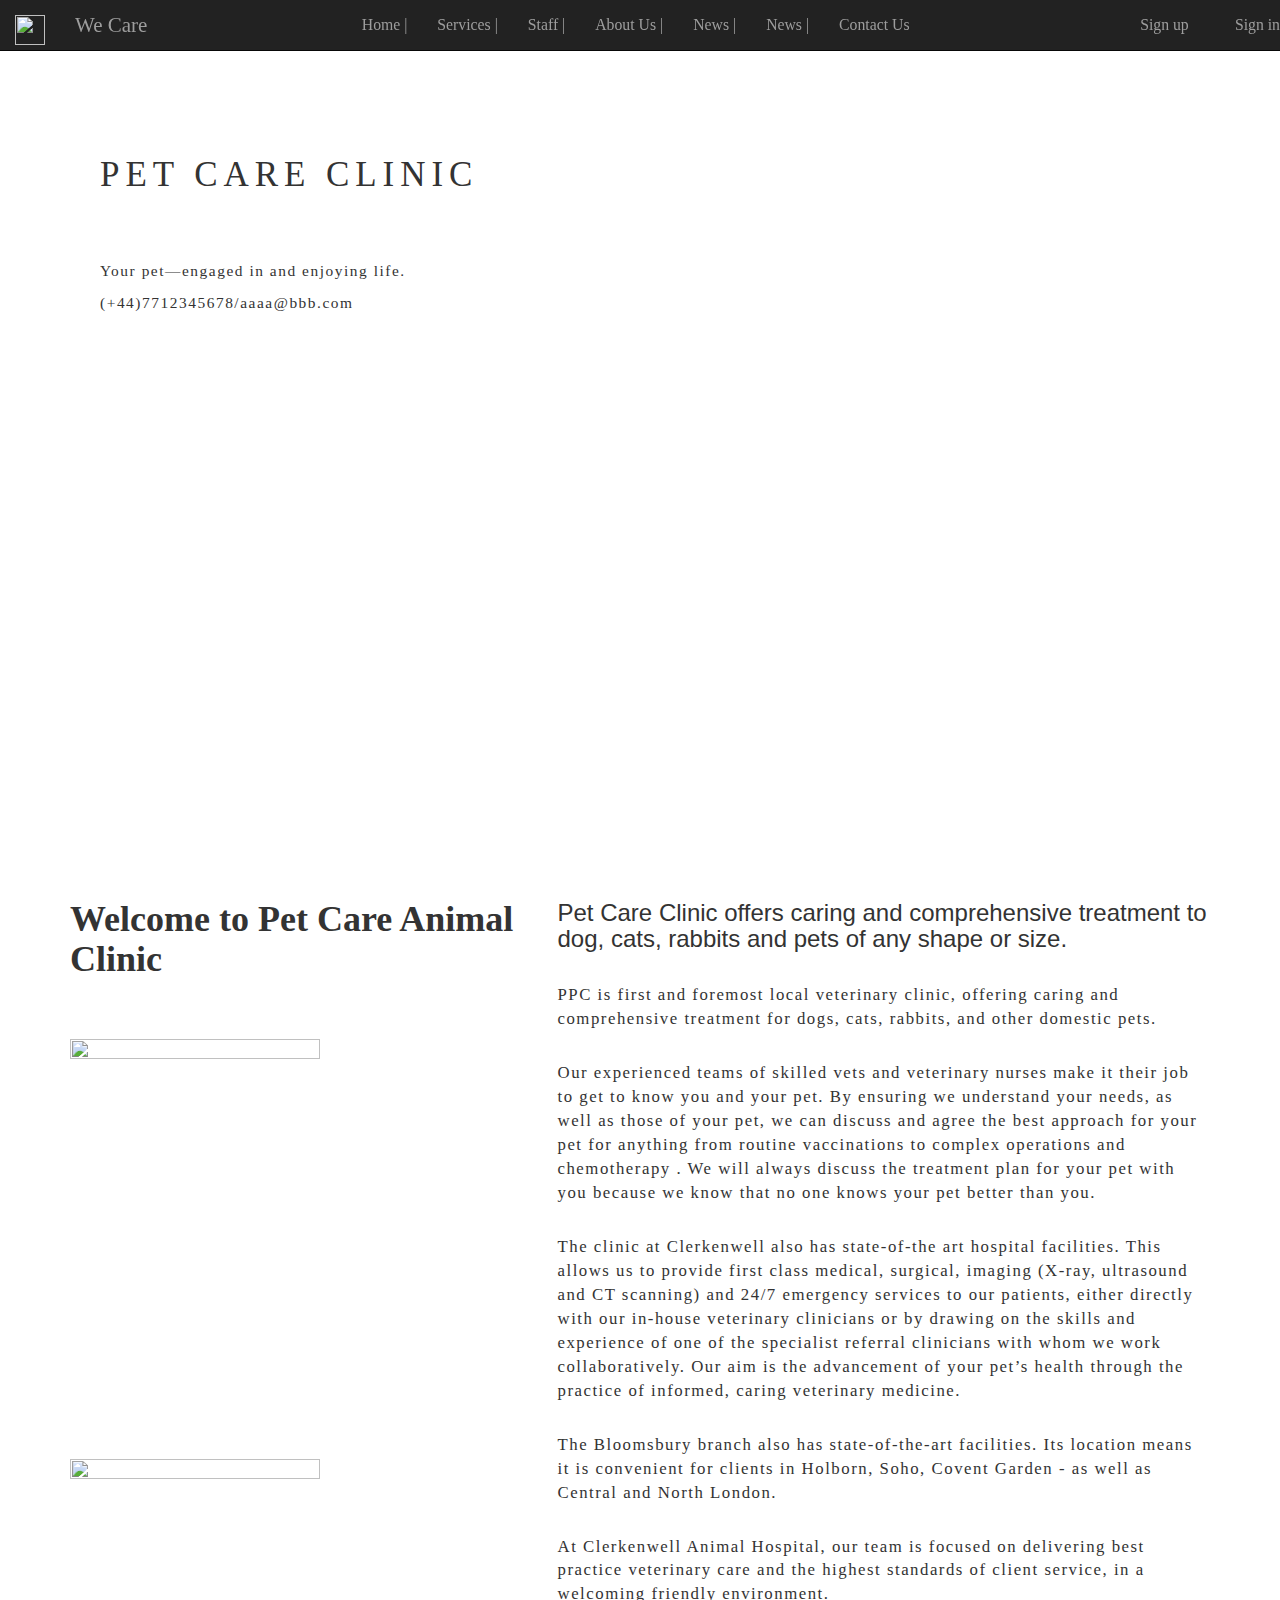
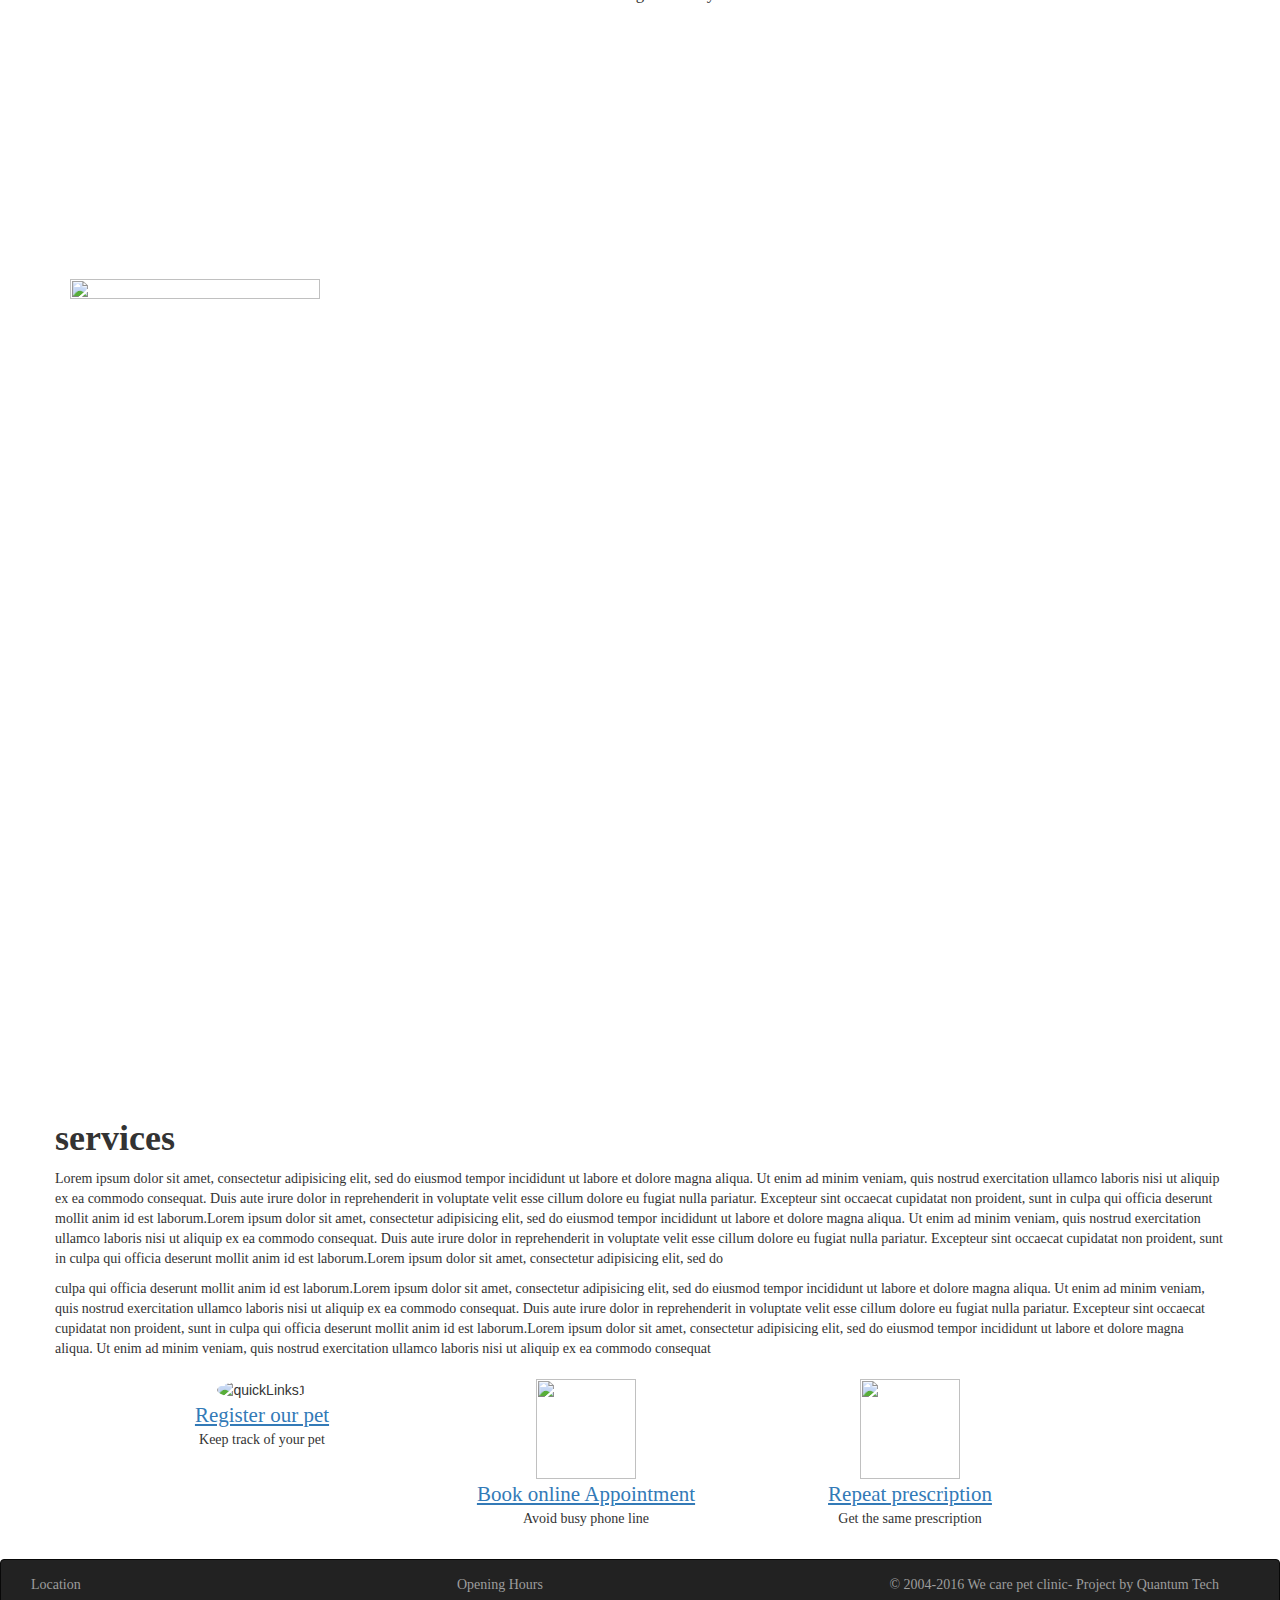
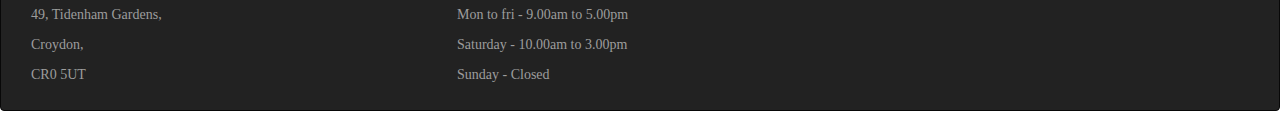
==== index.html @ 5db46f12 "index page styles" ====
<!DOCTYPE html>
  <html lang="en">
    <head>
      <meta charset="utf-8">
      <meta http-equiv="X-UA-Compatible" content="IE=edge">
      <meta name="viewport" content="width=device-width, initial-scale=1">
      <title>We Care-Pet Clinc</title>

      <!-- Bootstrap -->
      <link href="css/bootstrap/bootstrap.min.css" rel="stylesheet">

      <!-- Main style-->
      <link rel="stylesheet" type="text/css" href="css/styleMain.css"/>
      <!-- Link for media query-->
      <link rel="stylesheet" type="text/css" href="css/mediaQuery.css"/>
      <!-- Link for parallax style-->
      <link rel="stylesheet" type="text/css" href="css/parallax.css">

      <!-- HTML5 shim and Respond.js for IE8 support of HTML5 elements and media queries -->
      <!-- WARNING: Respond.js doesn't work if you view the page via file:// -->
      <!--[if lt IE 9]>
        <script src="https://oss.maxcdn.com/html5shiv/3.7.3/html5shiv.min.js"></script>
        <script src="https://oss.maxcdn.com/respond/1.4.2/respond.min.js"></script>
      <![endif]-->

    </head>

  <body>

    <!--Navbar-->
    <header class="navbar navbar-inverse navbar-fixed-top" id="main-navbar">

        <div class="navbar-header">
            <button type="button" class="navbar-toggle" data-toggle="collapse" data-target="#navbar-collapse">
                <span class="icon-bar"></span>
                <span class="icon-bar"></span>
                <span class="icon-bar"></span>
                <span class="icon-bar"></span>
            </button>

        <a class="navbar-brand" href="#">
        <img src="logo.png" width="30" height="30" class="d-inline-block align-top" alt="">
        </a><!--logo-->

            <a href="" class="navbar-brand">We Care</a>
        </div><!--Navbar Header-->

        <div class="collapse navbar-collapse" id="navbar-collapse" style="font-size: 0.75em">
        <ul class="nav navbar-nav" role="navigation">

            <li><a href=index.html>Home   |</a>
            <li><a href=services.html>Services   |</a>
            <li><a href=Team.html>Staff   |</a>
            <li><a href=AboutUs.html>About Us   |</a>
            <li><a href=news.html>News   |</a>
            <li><a href=tour.html>News   |</a>
            <li><a href=ContactUs.html>Contact Us</a>


        </ul>

        <ul class="nav navbar-nav navbar-right">
        <li><a href="#"><span class="glyphicon glyphicon-user"></span> Sign up</a></li>
        <li><a href="#signinPopup" data-target="#signinPopup" data-toggle="modal">
            <span class="glyphicon glyphicon-log-in"></span> Sign in</a>
        </li>
        </ul>
        </div>
      </header><!--End navbar-->

    <div class="row">
        <div class="span12">
        <div class="col-md-12">
        <div id="home_image" class="bg-image img-responsive" data-stellar-background-ratio="0.5">
          <div class="homePageTitleBox">
          <p class="homePageTitle">PET CARE CLINIC</p>
        </div>
        <div class="homePageDiscriptionBox">
          <p class="homePageDiscription">Your pet—engaged in and enjoying life.</p>
          <p class="homePageDiscription">(+44)7712345678/aaaa@bbb.com</p><br/>
        </div>

        </div>
  </div>
</div>
</div>


        <div class="row-fluid">
        <div class="span12">
        <div class="main"><!--Home page description-->


            <div class="container homeContent">
              <div class="row ">
              <div class="col-xs-12 col-md-5" id="" ><!--Services page image and booking details-->
                <h1 style="padding-top:30px">Welcome to Pet Care Animal Clinic</h1>
                <div class="homeAnimal">
                  <img  src="img/homeImgDog.jpg" class="img-responsive"  alt="" width="250px" height="350px"/>
                </br>
                </div>
                <div class="homeAnimal">
                  <img src="img/homeImgCat.jpg" class="img-responsive"  alt="" width="250px" height="350px"/>
                  </br>
                </div>
                <div class="homeAnimal">
                  <img src="img/homePageRabbit.jpg" class="img-responsive"  alt="" width="250px" height="350px"/>
                  </br>
                </div>
              </div>



              <div class="col-xs-12 col-md-7">
              <h3 style="padding-top:30px">Pet Care Clinic offers caring and comprehensive treatment to dog, cats, rabbits and pets of any shape or size.</h3></br>
              <p style="letter-spacing: .09em; font-size: 1.2em;">PPC is first and foremost local veterinary clinic, offering caring and comprehensive treatment for dogs, cats, rabbits, and other domestic pets. </p>
                </br>
                <p style="letter-spacing: .09em; font-size: 1.2em;">Our experienced teams of skilled vets and veterinary nurses make it their job to get to know you and your pet. By ensuring we understand your needs, as well as those of your pet, we can discuss and agree the best approach for your pet for anything from routine vaccinations to complex operations and chemotherapy . We will always discuss the treatment plan for your pet with you because we know that no one knows your pet better than you.</p>
                </br>
                <p style="letter-spacing: .09em; font-size: 1.2em;">The clinic at Clerkenwell also has state-of-the art hospital facilities. This allows us to provide first class medical, surgical, imaging (X-ray, ultrasound and CT scanning) and 24/7 emergency services to our patients, either directly with our in-house veterinary clinicians or by drawing on the skills and experience of one of the specialist referral clinicians with whom we work collaboratively. Our aim is the advancement of your pet’s health through the practice of informed, caring veterinary medicine.</p>
                </br>
                <p style="letter-spacing: .09em; font-size: 1.2em;">The Bloomsbury branch also has state-of-the-art facilities. Its location means it is convenient for clients in Holborn, Soho, Covent Garden - as well as Central and North London.</p>
              </br>
                <p style="letter-spacing: .09em; font-size: 1.2em;">At Clerkenwell Animal Hospital, our team is focused on delivering best practice veterinary care and the highest standards of client service, in a welcoming friendly environment.</p>
            </div>
          </div>
          </div>

            <div id="home_image1" class="bg-image img-responsive" data-stellar-background-ratio="0.5">

            </div>
            <div class="container homeContent">
              <div class="row ">

                <h1>services</h1>
                <p>
                    Lorem ipsum dolor sit amet, consectetur adipisicing elit, sed do eiusmod tempor incididunt ut labore et dolore magna aliqua. Ut enim ad minim veniam, quis nostrud exercitation ullamco laboris nisi ut aliquip ex ea commodo consequat. Duis aute irure dolor in reprehenderit in voluptate velit esse cillum dolore eu fugiat nulla pariatur. Excepteur sint occaecat cupidatat non proident, sunt in culpa qui officia deserunt mollit anim id est laborum.Lorem ipsum dolor sit amet, consectetur adipisicing elit, sed do eiusmod tempor incididunt ut labore et dolore magna aliqua. Ut enim ad minim veniam, quis nostrud exercitation ullamco laboris nisi ut aliquip ex ea commodo consequat. Duis aute irure dolor in reprehenderit in voluptate velit esse cillum dolore eu fugiat nulla pariatur. Excepteur sint occaecat cupidatat non proident, sunt in culpa qui officia deserunt mollit anim id est laborum.Lorem ipsum dolor sit amet, consectetur adipisicing elit, sed do
                </p>
                <p>
                    culpa qui officia deserunt mollit anim id est laborum.Lorem ipsum dolor sit amet, consectetur adipisicing elit, sed do eiusmod tempor incididunt ut labore et dolore magna aliqua. Ut enim ad minim veniam, quis nostrud exercitation ullamco laboris nisi ut aliquip ex ea commodo consequat. Duis aute irure dolor in reprehenderit in voluptate velit esse cillum dolore eu fugiat nulla pariatur. Excepteur sint occaecat cupidatat non proident, sunt in culpa qui officia deserunt mollit anim id est laborum.Lorem ipsum dolor sit amet, consectetur adipisicing elit, sed do eiusmod tempor incididunt ut labore et dolore magna aliqua. Ut enim ad minim veniam, quis nostrud exercitation ullamco laboris nisi ut aliquip ex ea commodo consequat
                </p>

                <!--Quick links-->
                <div class="clear-fix" style="margin-bottom:20px;"></div>
                <div class="row quickLinks">
                    <div class="col-lg-4" id="quickLinks" >
                        <img src="img/ql1.jpg" alt="quickLinks1" align="middle" class="img-circle" style="width:100px;height:100px; text-align:center"><br />
                        <a href="#registerPopup" data-target="#registerPopup" data-toggle="modal" >Register our pet</a>
                        <p>Keep track of your pet</p>
                    </div>

                    <div class="col-lg-4" id="quickLinks">
                        <img src="img/q12.jpg" alt="" align="middle" style="width:100px;height:100px;"><br />
                        <a href="#bookonlinePopup" data-target="#bookonlinePopup" data-toggle="modal">Book online Appointment</a>
                        <p>Avoid busy phone line</p>
                    </div>

                    <div class="col-lg-3" id="quickLinks">
                        <img src="img/ql3.jpg" alt="" align="middle" style="width:100px;height:100px;"><br />
                        <a href="repeatPrescriptionPopup" data-target="#repeatPrescriptionPopup" data-toggle="modal">Repeat prescription</a>
                        <p>Get the same prescription</p>
                    </div>
                </div><!--End of Quick links-->
              </div>
            </div><!--End of Container-->
          </div><!--End of home page content-->
        </div>
        </div>

        <!--Footer-->
        <div class="navbar navbar-inverse navbar-bottom" id="footer-navbar">

            <div class="col-lg-4 col-s-4 col-xs-12">
            <div class="navbar-text pull-left" >
                <p> Location</p>
                <p> 49, Tidenham Gardens,</p>
                <p> Croydon,</p>
                <p> CR0 5UT</p>
            </div>
            </div>

            <div class="col-lg-4 col-s-4 col-xs-12">
            <div class= "navbar-text pull-left" >
                <p> Opening Hours</p>
                <p> Mon to fri - 9.00am to 5.00pm</p>
                <p> Saturday - 10.00am to 3.00pm</p>
                <p> Sunday - Closed</p>
            </div>
            </div>

            <div class="col-lg-4 col-s-4 col-xs-12">
            <div class="navbar-text pull-right" >
                <a href="#"><i class="fa fa-facebook-square fa-2x" aria-hidden="true"></i></a>
                <a href="#"><i class="fa fa-twitter-square fa-2x" aria-hidden="true"></i></a>
                <a href="#"><i class="fa fa-google-plus-square fa-2x" aria-hidden="true"></i></a>
            </div>

            <div class="navbar-text pull-right" >
                <p> © 2004-2016 We care pet clinic- Project by Quantum Tech</p>
            </div>

            </div>
        </div><!--End of footer-->

        <!--Sign in-->
    <form id="signinForm" class="signinForm" name="signinForm" role="form">
     <div class="modal fade signinPopup" id="signinPopup"  role="dialog" aria-labelledby="mySmallModalLabel" aria-hidden="true">
        <div class="modal-dialog modal-md">
            <div class="modal-content">
                <div class="modal-header">
                    <button type="button" class="close" data-dismiss="modal" aria-hidden="true">×</button>
                    <h3 class="modal-title" id="myModalLabel" style="font-weight:bold">Sign in</h3>
                </div>
            <div class="modal-body">

            <div class="form-group row">
                <label for="inputEmail3" class="col-sm-4 col-form-label">Email:</label>
                <div class="col-sm-8">
                    <input type="email" name="email" class="form-control" id="inputEmail3" placeholder="Email">
                </div>
            </div>

            <div class="form-group row">
                <label for="inputPassword3" class="col-sm-4 col-form-label">Password:</label>
                <div class="col-sm-8">
                <input type="password" class="form-control" id="password" name="password" placeholder="Password">
                </div>
            </div>

            <div class="form-group row" align="right" style="padding:10px">
                <input type="submit" class="btn btn-default" value="Sign in" id="submit"/>
            </div>

        </div>
    </div>
    </div><!--End of Sign in-->
    </div>
    </form>


    <!--Quick links Register popup--http://bootsnipp.com/snippets/VElzQ-->
    <form id="registerForm" class="registerForm" name="registerForm" role="form">
     <div class="modal fade registerPopup" id="registerPopup"  role="dialog" aria-labelledby="myLargeModalLabel" aria-hidden="true">
        <div class="modal-dialog modal-lg">
            <div class="modal-content">
                <div class="modal-header">
                    <button type="button" class="close" data-dismiss="modal" aria-hidden="true">×</button>
                    <h3 class="modal-title" id="myModalLabel" style="font-weight:bold">Register With Us</h3>
                </div>
            <div class="modal-body">

             <div class="form-group row">
                <label for="usr" class="col-sm-3 col-form-label">First Name: </label>
                <div class="col-sm-6">
                    <input type="text" class="form-control" id="fName" name="fName">
                </div>
            </div>

            <div class="form-group row">
                <label for="usr" class="col-sm-3 col-form-label">Last Name: </label>
                <div class="col-sm-6">
                    <input type="text" class="form-control" id="lName" name="lName">
                </div>
            </div>

           <div class="form-group row">
                <label for="usr" class="col-sm-3 col-form-label">Telephone number: </label>
                <div class="col-sm-4">
                    <input type="text" class="form-control" id="phone" name="phone">
                </div>
            </div>

            <div class="form-group row">
               <label for="comment" class="col-sm-3 col-form-label">Your Pet Is:</label>
                <div class="col-sm-4">
                <select class="form-control" id="state" name="state">
                    <option value=" " >Select type of your pet</option>
                    <option>Dog</option>
                    <option>Cat</option>
                    <option>Rabbit</option>
                </select>
               </div>
           </div>

             <div class="form-group row">
                <label for="usr" class="col-sm-3 col-form-label">Your Pet's Name: </label>
                <div class="col-sm-8">
                    <input type="text" class="form-control" id="pName" name="pName">
                </div>
            </div>

            <div class="form-group row">
                <label for="usr" class="col-sm-3 col-form-label">Breed: </label>
                <div class="col-sm-8">
                    <input type="text" class="form-control" id="breed" name="breed">
                </div>
            </div>

            <div class="form-group row">
                <label for="inputEmail3" class="col-sm-3 col-form-label">Email:</label>
                <div class="col-sm-6">
                    <input type="email" name="email" class="form-control" id="inputEmail3" placeholder="Email">
                </div>
            </div>

            <div class="form-group row">
                <label for="inputPassword3" class="col-sm-3 col-form-label">Password</label>
                <div class="col-sm-6">
                <input type="password" class="form-control" id="password" name="password" placeholder="Password">
                </div>
            </div>

            <div class="form-group row">
                <label for="inputPassword3" class="col-sm-3 col-form-label">Confirm Password</label>
                <div class="col-sm-6">
                <input type="password" class="form-control" id="confirmPassword" name="confirmPassword" placeholder="Confirm password">
                </div>
            </div>

            <div class="form-group row" align="right" style="padding:10px">

                <input type="submit" class="btn btn-default" value="Register" id="submit"/>
                <input type="Reset" class="btn btn-default" value="Clear" id="clear"/>
            </div>

        </div>
    </div>
    </div><!--End of Quick links Register popup-->
    </div>
    </form>

    <!--Quick links Bookonline popup-->
    <form id="bookForm" class="bookForm" name="bookForm" role="form">
     <div class="modal fade" id="bookonlinePopup"  role="dialog" aria-labelledby="myLargeModalLabel" aria-hidden="true">
        <div class="modal-dialog modal-lg">
            <div class="modal-content">
                <div class="modal-header">
                    <button type="button" class="close" data-dismiss="modal" aria-hidden="true">×</button>
                    <h3 class="modal-title" id="myModalLabel" style="font-weight:bold">Book an Appointment</h3>
                </div>
            <div class="modal-body">

             <div class="form-group row">
                <label for="usr" class="col-sm-3 col-form-label">First Name: </label>
                <div class="col-sm-6">
                    <input type="text" class="form-control" id="fName" name="fName">
                </div>
            </div>

            <div class="form-group row">
                <label for="usr" class="col-sm-3 col-form-label">Last Name: </label>
                <div class="col-sm-6">
                    <input type="text" class="form-control" id="lName" name="lName">
                </div>
            </div>

           <div class="form-group row">
                <label for="usr" class="col-sm-3 col-form-label">Telephone number: </label>
                <div class="col-sm-4">
                    <input type="text" class="form-control" id="phone" name="phone">
                </div>
            </div>

            <div class="form-group row">
               <label for="comment" class="col-sm-3 col-form-label">Your Pet Is:</label>
                <div class="col-sm-4">
                <select class="form-control" id="pType" name="pType">
                    <option value=" " >Select type of your pet</option>
                    <option>Dog</option>
                    <option>Cat</option>
                    <option>Rabbit</option>
                </select>
               </div>
           </div>

             <div class="form-group row">
                <label for="usr" class="col-sm-3 col-form-label">Your Pet's Name: </label>
                <div class="col-sm-8">
                    <input type="text" class="form-control" id="pName" name="pName">
                </div>
            </div>

            <div class="form-group row">
                <label for="usr" class="col-sm-3 col-form-label">Breed: </label>
                <div class="col-sm-8">
                    <input type="text" class="form-control" id="breed" name="breed">
                </div>
            </div>

            <div class="form-group row">
                <label for="inputEmail3" class="col-sm-3 col-form-label">Email:</label>
                <div class="col-sm-6">
                    <input type="email" class="form-control" id="email" name="email" placeholder="Email">
                </div>
            </div>

             <div class="form-group row">
                <label class="col-xs-3">Date:</label>
                <div class="col-xs-5 date">
                    <div class="input-group input-append date" id="datePicker">
                        <input type="date" class="form-control" name="aDate" />
                        <span class="input-group-addon add-on"><span class="glyphicon glyphicon-calendar"></span></span>
                    </div>
                </div>
            </div>

           <div class="form-group row">
                <label for="usr" class="col-sm-3 col-form-label">Preferred appointment time: </label>
                <div class="col-sm-4">
                    <input type="text" class="form-control" id="aTime" name="aTime">
                </div>
            </div>

            <div class="form-group row">
                <label for="usr" class="col-sm-3 col-form-label">Is there a particular veterinary surgeon you would prefer to see?: </label>
                <div class="col-sm-8">
                    <input type="text" class="form-control" id="vName" name="vName">
                </div>
            </div>

            <div class="form-group row">
                <label for="comment" class="col-sm-3 col-form-label">Details:</label>
                <div class="col-sm-6">
                <textarea class="form-control" rows="5" id="comment" name="comment"></textarea>
                </div>
            </div>

            <div class="form-group row" align="right" style="padding:10px">

                <input type="Submit" class="btn btn-default" value="Submit" id="submit"/>
                <input type="Reset" class="btn btn-default" value="Clear" id="submit"/>
            </div>
           </form>

            </div>
        </div>
    </div>
    </div><!--End of Quick links Bookonline popup-->

     <!--Quick links Repeat Prescription popup-->
     <form id="repeatForm" class="repeatForm" name="repeatForm" role="form">
     <div class="modal fade" id="repeatPrescriptionPopup"  role="dialog" aria-labelledby="myLargeModalLabel" aria-hidden="true">
        <div class="modal-dialog modal-lg">
            <div class="modal-content">
                <div class="modal-header">
                    <button type="button" class="close" data-dismiss="modal" aria-hidden="true">×</button>
                    <h3 class="modal-title" id="myModalLabel" style="font-weight:bold">Repeat Prescription </h3>
                </div>
            <div class="modal-body">

             <div class="form-group row">
                <label for="usr" class="col-sm-3 col-form-label">First Name: </label>
                <div class="col-sm-6">
                    <input type="text" class="form-control" id="fName" name="fName">
                </div>
            </div>

            <div class="form-group row">
                <label for="usr" class="col-sm-3 col-form-label">Last Name: </label>
                <div class="col-sm-6">
                    <input type="text" class="form-control" id="lName" name="fName">
                </div>
            </div>

           <div class="form-group row">
                <label for="usr" class="col-sm-3 col-form-label">Telephone number: </label>
                <div class="col-sm-4">
                    <input type="text" class="form-control" id="phone" name="phone">
                </div>
            </div>


             <div class="form-group row">
                <label for="usr" class="col-sm-3 col-form-label">Your Pet's Name: </label>
                <div class="col-sm-8">
                    <input type="text" class="form-control" id="pName" name="pName">
                </div>
            </div>

            <div class="form-group row">
                <label for="inputEmail3" class="col-sm-3 col-form-label">Email:</label>
                <div class="col-sm-6">
                    <input type="email" class="form-control" id="email" name="email" placeholder="Email">
                </div>
            </div>

           <div class="form-group row">
                <label for="usr" class="col-sm-3 col-form-label">Medication Name: </label>
                <div class="col-sm-4">
                    <input type="text" class="form-control" id="medication" name="medication">
                </div>
            </div>

            <div class="form-group row">
                <label for="usr" class="col-sm-3 col-form-label">Amount: </label>
                <div class="col-sm-8">
                    <input type="text" class="form-control" id="mAmount" name="mAmount">
                </div>
            </div>

            <div class="form-group row">
                <label for="comment" class="col-sm-3 col-form-label">Any changes in your pet's condition:</label>
                <div class="col-sm-6">
                <textarea class="form-control" rows="5" id="comment" name="comment"></textarea>
                </div>
            </div>

            <div class="form-group row" align="right" style="padding:10px">

                <input type="Submit" class="btn btn-default" value="Submit" id="submit"/>
                <input type="Reset" class="btn btn-default" value="Clear" id="clear"/>
            </div>

            </div>
        </div>
    </div>
    </div>
     </form><!--End of Quick Repeat Prescription popup-->


     <!-- jQuery (necessary for Bootstrap's JavaScript plugins) -->
         <script src="https://ajax.googleapis.com/ajax/libs/jquery/1.12.4/jquery.min.js"></script>
         <!-- Include all compiled plugins (below), or include individual files as needed -->
         <script src="js/bootstrap/bootstrap.min.js"></script>

     <!-- Include fontawesome link-->
         <script src="https://use.fontawesome.com/6a16fec7f7.js"></script>

     <!-- Bootstrap validator -->
         <script type="text/javascript" src="https://cdnjs.cloudflare.com/ajax/libs/bootstrap-validator/0.4.5/js/bootstrapvalidator.min.js"></script>

     <!-- quickLinks validations -->
         <script type="text/javascript" src="js/quickLinksValidate.js"></script>

     <!--include stellar parallax-->
         <script src="js/jquery.stellar.min.js"></script>

 <script>
     $(window).stellar();
     $.stellar({ responsive: true });
 </script>

  </body>
</html>
---- css/styleMain.css ----
body {
    padding-top: 0px;
  }
h1 {
    font-family: Tahoma;
    font-weight: bold;
}
h2 {
    font-family: Tahoma;
}
p {
    font-family: Comic Sans MS;
}
.navbar .navbar-nav {
  display: inline-block;
  float: none;
  vertical-align: top;
}
.navbar .navbar-collapse {
  text-align: center;
}
a:link {
    font-family: Tahoma;
    font-size: 1.5em;
}

}
.bookHeader{
    position: absolute;
    top: 200px;
    left: 0;
    width: 100%;
    font-family: Tahoma;
    font-weight: bold;
    padding-left: 60px;
}

.book {
    position: absolute;
    top: 200px;
    left: 0;
    width: 100%;
    font-family: Tahoma;
    padding-left: 60px;
}

.homeContent{
  background: white;
  z-index: 2;
}
.quickLinks{
    padding-left: 60px;
    padding-right: 60px;
    text-align: center;
    margin-bottom: 20px;

}
.quickLinks a:link{
    text-decoration: underline;
}

.footer{
    bottom: 0;
    left: 0;
    right: 0;
    height:75px;
    background:#1F2324 ;
}
.button{

        background:#B2C7CF;
        color: white;
}
#justpushtobottom {
    height: 82vh;
}
.video-wrapper{
    possition: relative;
    padding-bottom: 56.25%;
}

.responsive-video {
position: relative;
padding-bottom: 56.25%;
padding-top: 30px;
height: 0;
overflow: hidden;
}

.responsive-video iframe,
.responsive-video object,
.responsive-video embed {
position: absolute;
top: 0;
left: 0;
width: 100%;
height: 100%;
display: block;
}

#aboutUsVdo {
padding-left: 70px;
padding-top: 20px;
text-align:middle;
display: block;
width:400px;
height:200px;
}

#success_message{ display: none;}
---- css/mediaQuery.css ----
@media only screen and (min-width:990px)  {
  #home_image{
    background: url(../img/header.jpg);
    width: 100%;
    height: 850px;
    resize:horizontal;
    background-repeat: no-repeat;
    background-size: 100% 100%;
    background-attachment: fixed;
    display: block;
  }
  #home_image img{
    position: absolute;
  }
  #home_image1{
    background: url(../img/homeImg1.jpg);
    width: 100%;
    height: 450px;
    resize:horizontal;
    background-repeat: no-repeat;
    background-size: 100% 100%;
    background-attachment: fixed;
    display: block;
  }
  #home_image1 img{
    position: absolute;
  }
  .homePageTitleBox{
    display: inline-block;
    box-sizing: border-box;
    position: relative;
    background:red;
    background: white;
    max-width: 500px;
    margin-left: 100px;
    margin-top: 150px;
  }
  .homePageDiscriptionBox{
  background: white;
   overflow: hidden;
   max-width: 400px;
   margin: 50px;
   margin-left: 100px;
  }
  .homePageTitle {
    letter-spacing: .17em;
    font-size: 2.5em;
  }
  .homePageDiscription{
    letter-spacing: .1em;
    font-size: 1.1em;
  }
  .homeAnimal{
    padding-top: 50px;
    width: 100%;
    float:left;
  }
  #quickLinks{
      width: 30%;
      float:left;
  }
  #aboutUsImg{
  background: url(../img/AboutUs.jpg);
  padding-top:50px;
  padding-left:30px;
  width:100%;
  height:600px;
  background-size: 100% 100%;
  background-repeat: no-repeat;
  }
  #aboutUsImg img{
    position: absolute;
  }
  #aboutUs{
    padding-left: 100px;
  }
  #servicesImg{
  background: url(../img/services.jpg);
  padding-top:100px;
  width:100%;
  height:500px;
  background-size:  cover;
  background-repeat: no-repeat;
  overflow:auto;
  }
  #servicesImg img {
    position: relative;;
  }
  #news{
    padding-left: 20%;
    padding-right: 20%;
    text-align: center;
  }
  #services{
    padding-left: 100px;
  }
  .team{
    padding-left: 100px;
  }
  #contactUsForm{
    padding-left: 100px;
  }
  .img-thumbnails{
    padding-top: 30px;
    width:95%;
    height:200px;
  }
}
@media only screen and (min-width:766px) and (max-width:989px)  {
  #home_image{
    background: url(../img/header1.jpg);
    width: 100%;
    height: 450px;
    background-repeat: no-repeat;
    background-size: 100% 100%;
    background-attachment: fixed;
  }
  #home_image img{
    position: absolute;
  }
  .homePageTitleBox{
    display: inline-block;
    box-sizing: border-box;
    position: relative;
    background:red;
    background: white;
    max-width: 400px;
    margin-left: 70px;
    margin-top: 150px;
  }
  .homePageDiscriptionBox{
  background: white;
   overflow: hidden;
   max-width: 300px;
   margin: 50px;
   margin-left: 70px;
  }
  .homePageTitle {
    letter-spacing: .17em;
    font-size: 2.0em;
  }
  .homePageDiscription{
    letter-spacing: .1em;
    font-size: 1.0em;
  }
  #quickLinks{
      width: 30%;
      float:left;
  }
  .homeAnimal{
    padding-top: 30px;
    width: 30%;
    float:left;
  }
  #servicesImg{
  background: url(../img/services.jpg);
  padding-top:100px;
  width:100%;
  height:500px;
  background-size:  cover;
  background-repeat: no-repeat;
  overflow:auto;
  }
  #servicesImg img {
    position: relative;;
  }
    #aboutUsImg{
    background: url(../img/AboutUs.jpg);
    padding-top:50px;
    width:100%;
    height:500px;
    background-size: 100% 100%;
    background-repeat: no-repeat;
    }
    #aboutUsImg img{
      position: absolute;
    }
    #aboutUs{
      padding-left: 50px;
    }
    #news{
      padding-left: 20%;
      padding-right: 20%;
      text-align: center;
    }
    #services{
      padding-left: 100px;
    }
    .team{
      padding-left: 100px;
    }
    #contactUsForm{
      padding-left: 100px;
    }
    .img-thumbnails{
      padding-top: 30px;
      width:95%;
      height:150px;
    }
}
@media only screen and (min-width:459px) and (max-width:765px)  {
  #home_image{
    background: url(../img/header2.jpg);
    width: 100%;
    height: 450px;
    background-repeat: no-repeat;
    background-size: 100% 100%;
    background-attachment: fixed;
  }
  #home_image img{
    position: absolute;
  }
  .homePageTitleBox{
    display: inline-block;
    box-sizing: border-box;
    position: relative;
    background:red;
    background: white;
    max-width: 300px;
    margin-left: 30px;
    margin-top: 100px;
  }
  .homePageDiscriptionBox{
  background: white;
   overflow: hidden;
   max-width: 270px;
   margin: 20px;
   margin-left: 30px;
  }
  .homePageTitle {
    letter-spacing: .15sem;
    font-size: 1.5em;
  }
  .homePageDiscription{
    letter-spacing: .08em;
    font-size: .8em;
  }
  .homeAnimal{
    padding-top: 30px;
    width: 30%;
    float:left;
  }
    #quickLinks{
        width: 40%;
        float:left;
    }
    #tour{
        width: 40%;
        float:left;
    }
    #news{
    padding-left: 20%;
    padding-right: 20%;
    text-align: center;
    }
    .vets{
      display: flex;
      flex-flow: column;
    }
    .mainVet{
      order: 1;
    }
    .teamVets{
      order: 2;
    }

      #aboutUsImg{
      background: url(../img/AboutUs.jpg);
      padding-top:50px;
      width:100%;
      height:500px;
      background-size: 100% 100%;
      background-repeat: no-repeat;
      }
      #aboutUsImg img{
        position: absolute;
      }
      #aboutUs{
        padding-left: 50px;
      }
    #servicesImg{
    background: url(../img/services.jpg);
    padding-top:100px;
    width:100%;
    height:300px;
    background-size:  cover;
    background-repeat: no-repeat;
    overflow:auto;
    }
    #servicesImg img {
      position: relative;;
    }
    #news{
      padding-left: 20%;
      padding-right: 20%;
      text-align: center;
    }
    #services{
      padding-left: 50px;
    }
    .team{
      padding-left: 50px;
    }
    #contactUsForm{
      padding-left: 50px;
      padding-right: 30px;

    }
    .img-thumbnails{
      padding-top: 30px;
      width:95%;
      height:200px;
    }
}

@media only screen and (min-width:0px) and (max-width:460px)  {
  #home_image{
    background: url(../img/header3.jpg);
    width: 100%;
    height: 350px;
    background-repeat: no-repeat;
    background-size: 100% 100%;
    background-attachment: fixed;
  }
  #home_image img{
    position: absolute;
  }
  .homePageTitle{
    display: none;
  }
  .homePageDiscription{
      display: none;
  }
  .homeAnimal{
    padding-top: 30px;
    width: 30%;
    float:left;
  }
    #quickLinks{
        width: 100%;
        align: middle;
    }
    #tour{
        width: 100%;
        align: middle;
    }
    #news{
    text-align: center;
    }

    #aboutUsVdo {
    }

    .vets{
      display: flex;
      flex-flow: column;
    }
    .mainVet{
      order: 1;
    }
    .teamVets{
      order: 2;
    }

      #aboutUsImg{
      background: url(../img/AboutUs.jpg);
      padding-top:50px;
      width:100%;
      height:400px;
      align: middle;
      background-size: 100% 100%;
      background-repeat: no-repeat;
      }
      #aboutUsImg img{
        position: absolute;
      }
      #aboutUs{
        padding-left: 30px;
      }
    #servicesImg{
    background: url(../img/services.jpg);
    padding-top:100px;
    width:100%;
    height:200px;
    background-size:  cover;
    background-repeat: no-repeat;
    overflow:auto;
    }
    #servicesImg img {
      position: relative;;
    }
    #news{
      padding-left: 20%;
      padding-right: 20%;
      text-align: center;
    }
    #services{
      padding-left: 30px;
    }
    .team{
      padding-left: 30px;
    }
    #contactUsForm{
      padding-left: 30px;
      padding-right: 30px;
    }
    .img-thumbnails{
      padding-top: 30px;
      width:85%;
      height:200px;
    }

}
---- css/parallax.css ----
/* Home page */

/* News page */
#news_image{
  background: url(../img/twopuppies.jpg);
  width: 100%;
  height:200px;
  background-repeat: no-repeat;
  background-size:100% 100%;
  background-attachment: fixed;
  position: relative;
}
#news_image img{
display: block;
max-width: 1200px; /* corresponds to max height of 450px */
margin: 0 auto;
}
/* News page */
#contact_image{
  background: url(../img/all.jpg);
  width: 100%;
  height:250px;
  background-repeat: no-repeat;
  background-size:100% 100%;
  background-attachment: fixed;
  position: relative;
}

#contact_image img{
display: block;
max-width: 1200px; /* corresponds to max height of 450px */
margin: 0 auto;
}
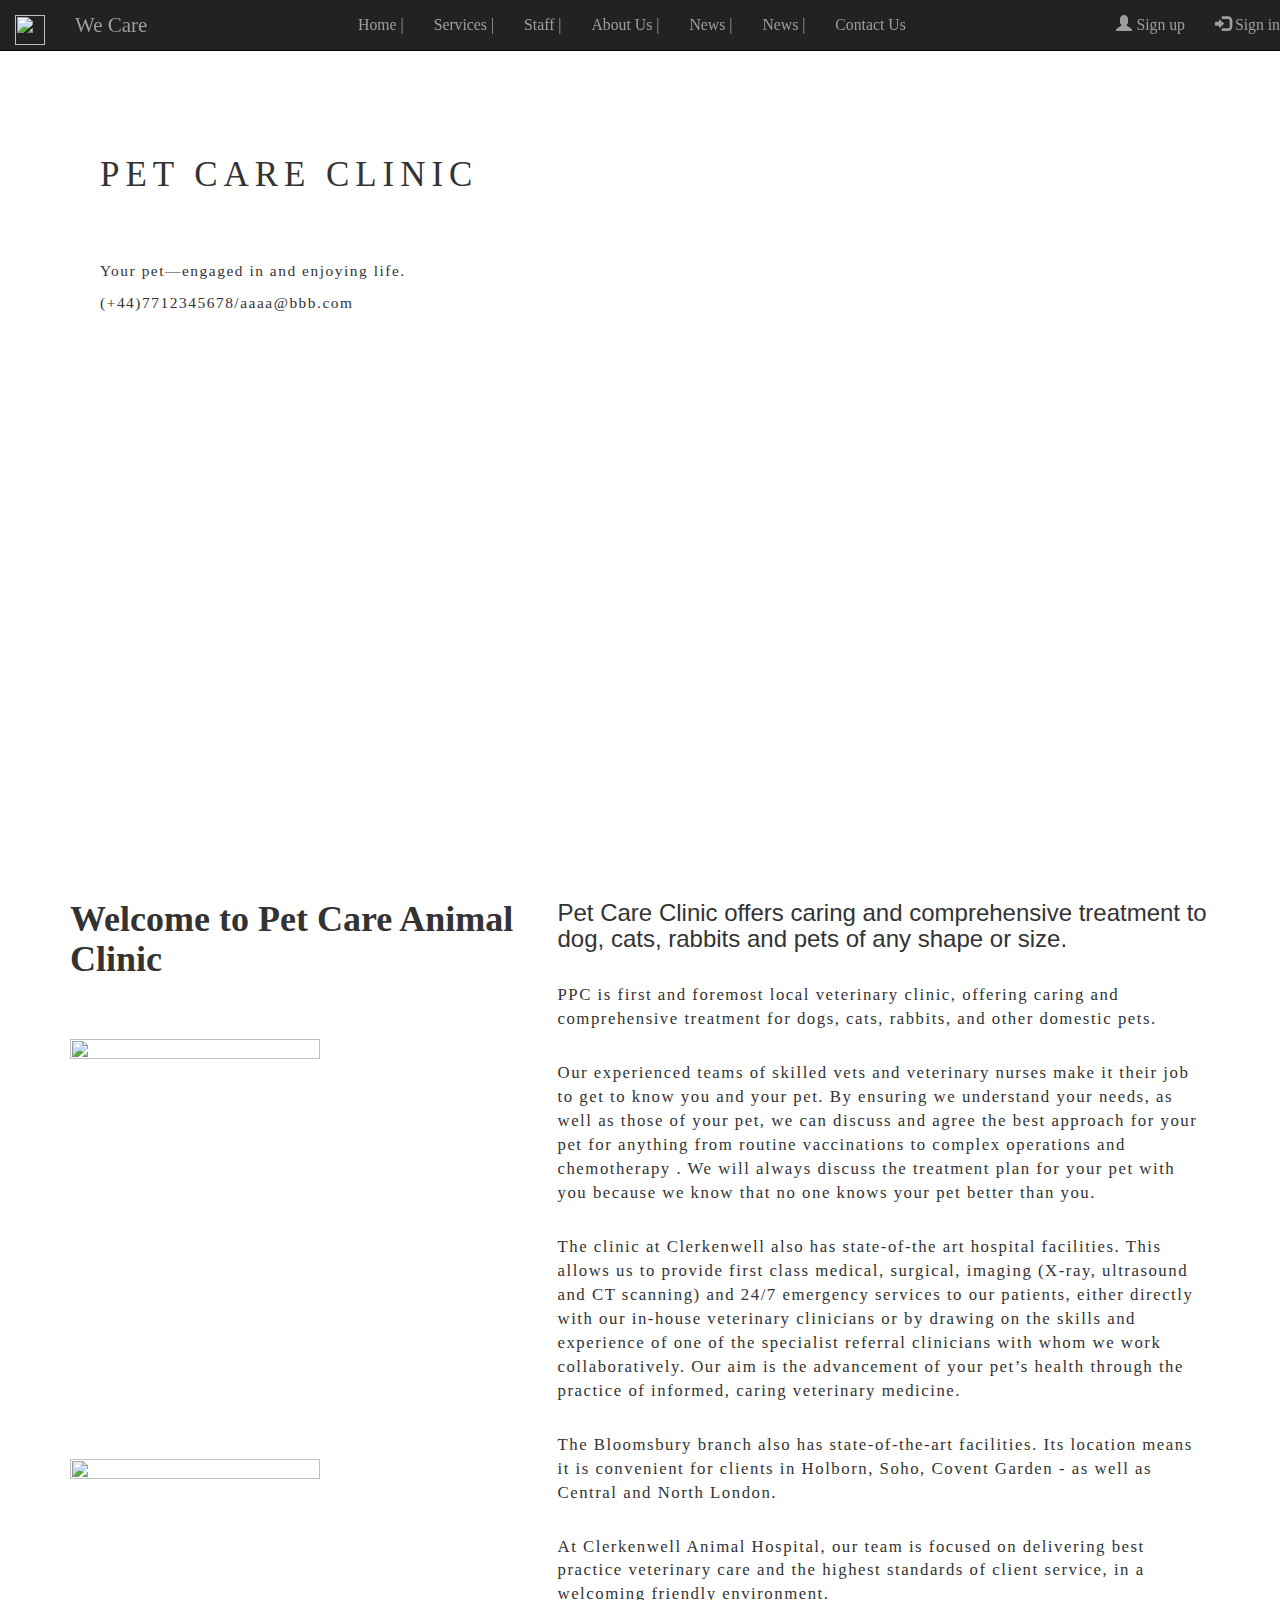
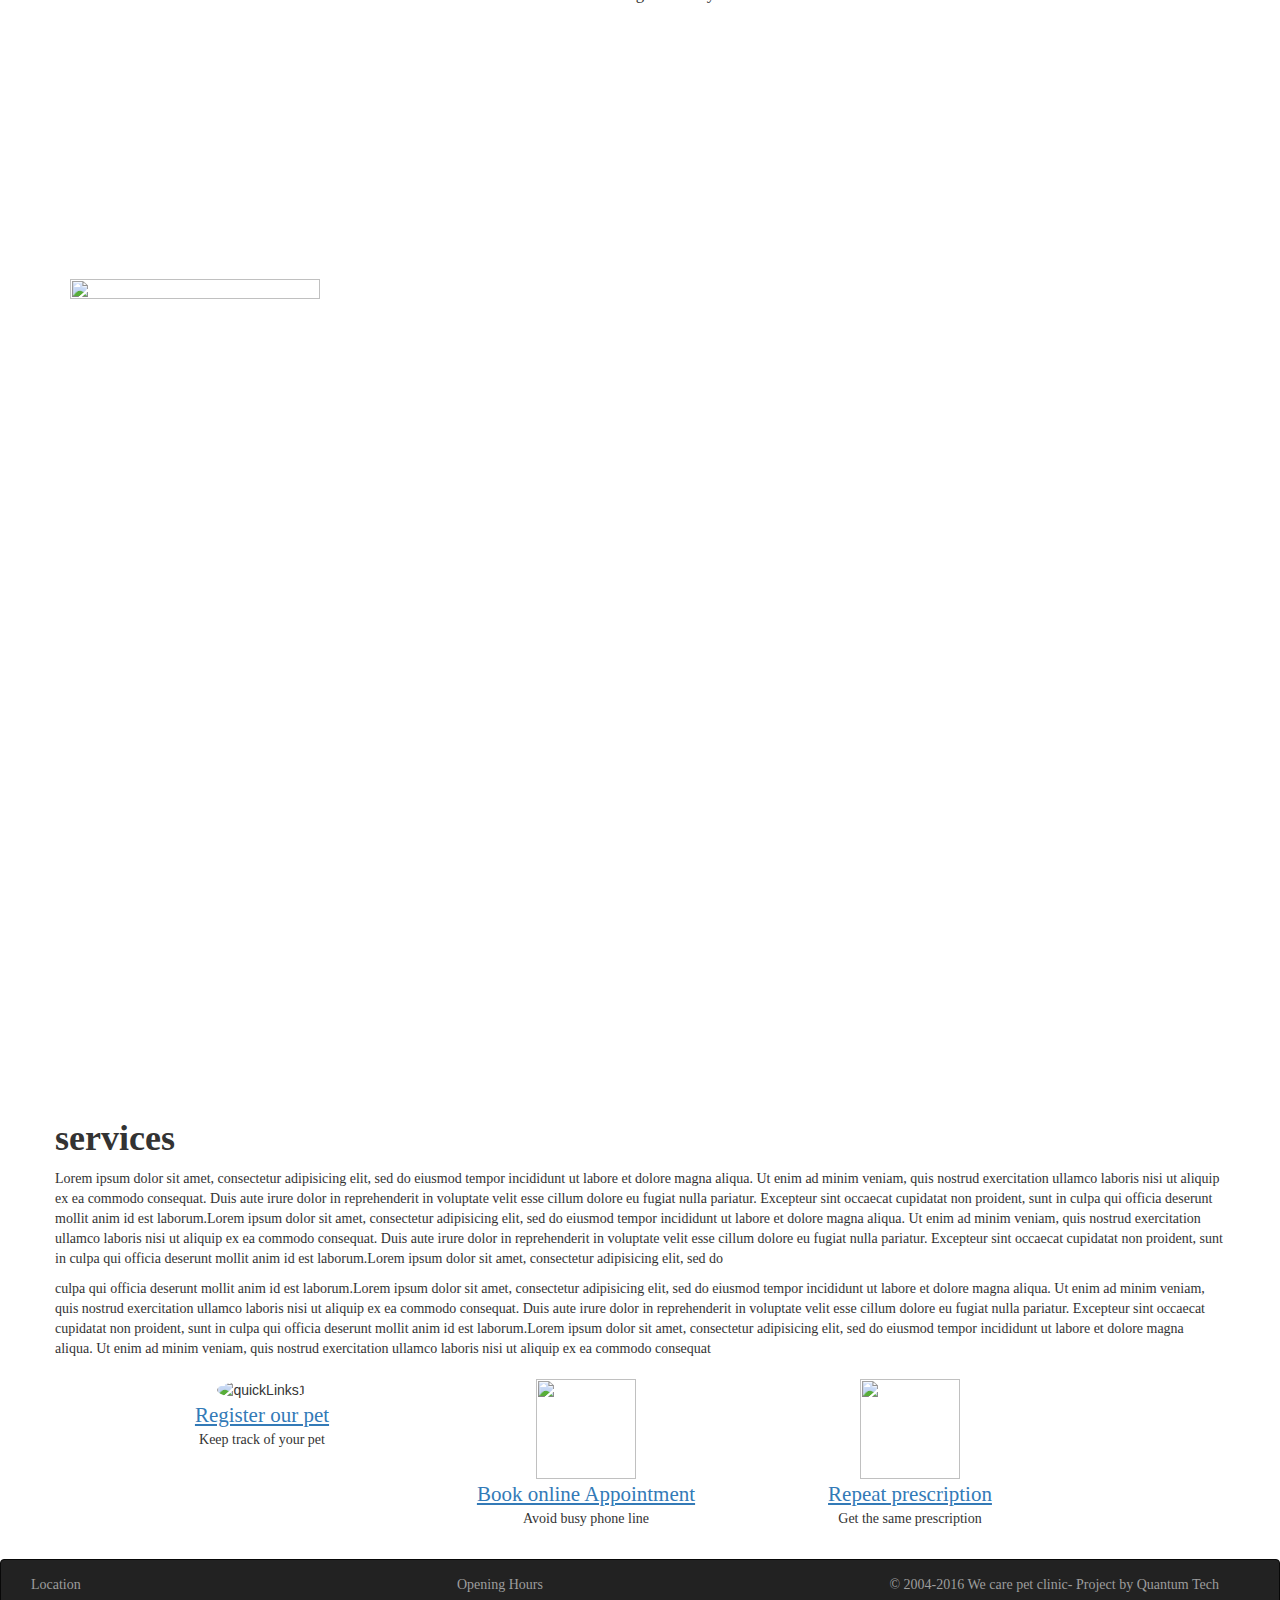
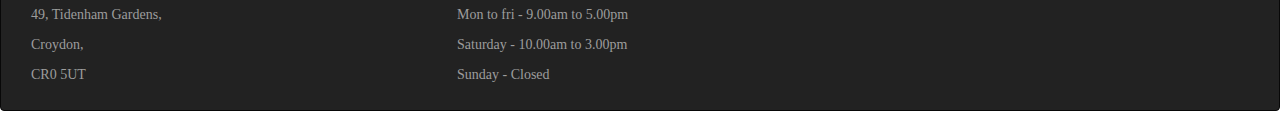
==== commit fa844c88: "project restructured to reuse header, footer and signin" ====
--- a/index.html
+++ b/index.html
@@ -7,7 +7,7 @@
       <title>We Care-Pet Clinc</title>
 
       <!-- Bootstrap -->
-      <link href="css/bootstrap/bootstrap.min.css" rel="stylesheet">
+      <link rel="stylesheet" href="https://maxcdn.bootstrapcdn.com/bootstrap/3.3.7/css/bootstrap.min.css">
 
       <!-- Main style-->
       <link rel="stylesheet" type="text/css" href="css/styleMain.css"/>
@@ -19,116 +19,87 @@
       <!-- HTML5 shim and Respond.js for IE8 support of HTML5 elements and media queries -->
       <!-- WARNING: Respond.js doesn't work if you view the page via file:// -->
       <!--[if lt IE 9]>
+        <link href="css/bootstrap/bootstrap.min.css" rel="stylesheet">
         <script src="https://oss.maxcdn.com/html5shiv/3.7.3/html5shiv.min.js"></script>
         <script src="https://oss.maxcdn.com/respond/1.4.2/respond.min.js"></script>
       <![endif]-->
 
+
+      <!-- Add jQuery lib-->
+      <script src="https://ajax.googleapis.com/ajax/libs/jquery/1.12.4/jquery.min.js"></script>
+      <script>
+      $(function(){
+        $("#header").load("header.html");
+        $("#footer").load("footer.html");
+      });
+      </script>
+      <link rel="import" href="/forms/signin.html">
     </head>
-
-  <body>
-
-    <!--Navbar-->
-    <header class="navbar navbar-inverse navbar-fixed-top" id="main-navbar">
-
-        <div class="navbar-header">
-            <button type="button" class="navbar-toggle" data-toggle="collapse" data-target="#navbar-collapse">
-                <span class="icon-bar"></span>
-                <span class="icon-bar"></span>
-                <span class="icon-bar"></span>
-                <span class="icon-bar"></span>
-            </button>
-
-        <a class="navbar-brand" href="#">
-        <img src="logo.png" width="30" height="30" class="d-inline-block align-top" alt="">
-        </a><!--logo-->
-
-            <a href="" class="navbar-brand">We Care</a>
-        </div><!--Navbar Header-->
-
-        <div class="collapse navbar-collapse" id="navbar-collapse" style="font-size: 0.75em">
-        <ul class="nav navbar-nav" role="navigation">
-
-            <li><a href=index.html>Home   |</a>
-            <li><a href=services.html>Services   |</a>
-            <li><a href=Team.html>Staff   |</a>
-            <li><a href=AboutUs.html>About Us   |</a>
-            <li><a href=news.html>News   |</a>
-            <li><a href=tour.html>News   |</a>
-            <li><a href=ContactUs.html>Contact Us</a>
-
-
-        </ul>
-
-        <ul class="nav navbar-nav navbar-right">
-        <li><a href="#"><span class="glyphicon glyphicon-user"></span> Sign up</a></li>
-        <li><a href="#signinPopup" data-target="#signinPopup" data-toggle="modal">
-            <span class="glyphicon glyphicon-log-in"></span> Sign in</a>
-        </li>
-        </ul>
+    <body>
+      <!--Header-->
+      <div id="header"></div>
+
+      <!--Start Top-->
+      <div class="row">
+        <div class="span12">
+          <div class="col-md-12">
+              <div id="home_image" class="bg-image img-responsive" data-stellar-background-ratio="0.5">
+                <div class="homePageTitleBox">
+                <p class="homePageTitle">PET CARE CLINIC</p>
+                </div>
+                <div class="homePageDiscriptionBox">
+                  <p class="homePageDiscription">Your pet—engaged in and enjoying life.</p>
+                  <p class="homePageDiscription">(+44)7712345678/aaaa@bbb.com</p><br/>
+                </div>
+              </div>
+          </div>
         </div>
-      </header><!--End navbar-->
-
-    <div class="row">
+      </div>
+      <!--End Top-->
+
+      <!--Start Middle-->
+      <div class="row-fluid">
         <div class="span12">
-        <div class="col-md-12">
-        <div id="home_image" class="bg-image img-responsive" data-stellar-background-ratio="0.5">
-          <div class="homePageTitleBox">
-          <p class="homePageTitle">PET CARE CLINIC</p>
-        </div>
-        <div class="homePageDiscriptionBox">
-          <p class="homePageDiscription">Your pet—engaged in and enjoying life.</p>
-          <p class="homePageDiscription">(+44)7712345678/aaaa@bbb.com</p><br/>
-        </div>
-
-        </div>
-  </div>
-</div>
-</div>
-
-
-        <div class="row-fluid">
-        <div class="span12">
-        <div class="main"><!--Home page description-->
-
-
+          <div class="main">
+            <!--Start PPC description-->
             <div class="container homeContent">
-              <div class="row ">
-              <div class="col-xs-12 col-md-5" id="" ><!--Services page image and booking details-->
-                <h1 style="padding-top:30px">Welcome to Pet Care Animal Clinic</h1>
-                <div class="homeAnimal">
-                  <img  src="img/homeImgDog.jpg" class="img-responsive"  alt="" width="250px" height="350px"/>
-                </br>
-                </div>
-                <div class="homeAnimal">
-                  <img src="img/homeImgCat.jpg" class="img-responsive"  alt="" width="250px" height="350px"/>
-                  </br>
-                </div>
-                <div class="homeAnimal">
-                  <img src="img/homePageRabbit.jpg" class="img-responsive"  alt="" width="250px" height="350px"/>
-                  </br>
+                <div class="row ">
+                  <div class="col-xs-12 col-md-5" id="" ><!--Services page image and booking details-->
+                    <h1 style="padding-top:30px">Welcome to Pet Care Animal Clinic</h1>
+                    <div class="homeAnimal">
+                      <img  src="img/homeImgDog.jpg" class="img-responsive"  alt="" width="250px" height="350px"/>
+                    </br>
+                    </div>
+                    <div class="homeAnimal">
+                      <img src="img/homeImgCat.jpg" class="img-responsive"  alt="" width="250px" height="350px"/>
+                      </br>
+                    </div>
+                    <div class="homeAnimal">
+                      <img src="img/homePageRabbit.jpg" class="img-responsive"  alt="" width="250px" height="350px"/>
+                      </br>
+                    </div>
+                  </div>
+
+                  <div class="col-xs-12 col-md-7">
+                    <h3 style="padding-top:30px">Pet Care Clinic offers caring and comprehensive treatment to dog, cats, rabbits and pets of any shape or size.</h3></br>
+                    <p style="letter-spacing: .09em; font-size: 1.2em;">PPC is first and foremost local veterinary clinic, offering caring and comprehensive treatment for dogs, cats, rabbits, and other domestic pets. </p>
+                    </br>
+                    <p style="letter-spacing: .09em; font-size: 1.2em;">Our experienced teams of skilled vets and veterinary nurses make it their job to get to know you and your pet. By ensuring we understand your needs, as well as those of your pet, we can discuss and agree the best approach for your pet for anything from routine vaccinations to complex operations and chemotherapy . We will always discuss the treatment plan for your pet with you because we know that no one knows your pet better than you.</p>
+                    </br>
+                    <p style="letter-spacing: .09em; font-size: 1.2em;">The clinic at Clerkenwell also has state-of-the art hospital facilities. This allows us to provide first class medical, surgical, imaging (X-ray, ultrasound and CT scanning) and 24/7 emergency services to our patients, either directly with our in-house veterinary clinicians or by drawing on the skills and experience of one of the specialist referral clinicians with whom we work collaboratively. Our aim is the advancement of your pet’s health through the practice of informed, caring veterinary medicine.</p>
+                    </br>
+                    <p style="letter-spacing: .09em; font-size: 1.2em;">The Bloomsbury branch also has state-of-the-art facilities. Its location means it is convenient for clients in Holborn, Soho, Covent Garden - as well as Central and North London.</p>
+                    </br>
+                    <p style="letter-spacing: .09em; font-size: 1.2em;">At Clerkenwell Animal Hospital, our team is focused on delivering best practice veterinary care and the highest standards of client service, in a welcoming friendly environment.</p>
+                  </div>
                 </div>
               </div>
-
-
-
-              <div class="col-xs-12 col-md-7">
-              <h3 style="padding-top:30px">Pet Care Clinic offers caring and comprehensive treatment to dog, cats, rabbits and pets of any shape or size.</h3></br>
-              <p style="letter-spacing: .09em; font-size: 1.2em;">PPC is first and foremost local veterinary clinic, offering caring and comprehensive treatment for dogs, cats, rabbits, and other domestic pets. </p>
-                </br>
-                <p style="letter-spacing: .09em; font-size: 1.2em;">Our experienced teams of skilled vets and veterinary nurses make it their job to get to know you and your pet. By ensuring we understand your needs, as well as those of your pet, we can discuss and agree the best approach for your pet for anything from routine vaccinations to complex operations and chemotherapy . We will always discuss the treatment plan for your pet with you because we know that no one knows your pet better than you.</p>
-                </br>
-                <p style="letter-spacing: .09em; font-size: 1.2em;">The clinic at Clerkenwell also has state-of-the art hospital facilities. This allows us to provide first class medical, surgical, imaging (X-ray, ultrasound and CT scanning) and 24/7 emergency services to our patients, either directly with our in-house veterinary clinicians or by drawing on the skills and experience of one of the specialist referral clinicians with whom we work collaboratively. Our aim is the advancement of your pet’s health through the practice of informed, caring veterinary medicine.</p>
-                </br>
-                <p style="letter-spacing: .09em; font-size: 1.2em;">The Bloomsbury branch also has state-of-the-art facilities. Its location means it is convenient for clients in Holborn, Soho, Covent Garden - as well as Central and North London.</p>
-              </br>
-                <p style="letter-spacing: .09em; font-size: 1.2em;">At Clerkenwell Animal Hospital, our team is focused on delivering best practice veterinary care and the highest standards of client service, in a welcoming friendly environment.</p>
-            </div>
-          </div>
-          </div>
+            <!--End PPC description-->
 
             <div id="home_image1" class="bg-image img-responsive" data-stellar-background-ratio="0.5">
-
-            </div>
+            </div>
+
+            <!--Start service Container-->
             <div class="container homeContent">
               <div class="row ">
 
@@ -140,405 +111,342 @@
                     culpa qui officia deserunt mollit anim id est laborum.Lorem ipsum dolor sit amet, consectetur adipisicing elit, sed do eiusmod tempor incididunt ut labore et dolore magna aliqua. Ut enim ad minim veniam, quis nostrud exercitation ullamco laboris nisi ut aliquip ex ea commodo consequat. Duis aute irure dolor in reprehenderit in voluptate velit esse cillum dolore eu fugiat nulla pariatur. Excepteur sint occaecat cupidatat non proident, sunt in culpa qui officia deserunt mollit anim id est laborum.Lorem ipsum dolor sit amet, consectetur adipisicing elit, sed do eiusmod tempor incididunt ut labore et dolore magna aliqua. Ut enim ad minim veniam, quis nostrud exercitation ullamco laboris nisi ut aliquip ex ea commodo consequat
                 </p>
 
+
+                <div class="clear-fix" style="margin-bottom:20px;"></div>
                 <!--Quick links-->
-                <div class="clear-fix" style="margin-bottom:20px;"></div>
-                <div class="row quickLinks">
-                    <div class="col-lg-4" id="quickLinks" >
-                        <img src="img/ql1.jpg" alt="quickLinks1" align="middle" class="img-circle" style="width:100px;height:100px; text-align:center"><br />
-                        <a href="#registerPopup" data-target="#registerPopup" data-toggle="modal" >Register our pet</a>
-                        <p>Keep track of your pet</p>
-                    </div>
-
-                    <div class="col-lg-4" id="quickLinks">
-                        <img src="img/q12.jpg" alt="" align="middle" style="width:100px;height:100px;"><br />
-                        <a href="#bookonlinePopup" data-target="#bookonlinePopup" data-toggle="modal">Book online Appointment</a>
-                        <p>Avoid busy phone line</p>
-                    </div>
-
-                    <div class="col-lg-3" id="quickLinks">
-                        <img src="img/ql3.jpg" alt="" align="middle" style="width:100px;height:100px;"><br />
-                        <a href="repeatPrescriptionPopup" data-target="#repeatPrescriptionPopup" data-toggle="modal">Repeat prescription</a>
-                        <p>Get the same prescription</p>
-                    </div>
-                </div><!--End of Quick links-->
+                  <div class="row quickLinks">
+                      <div class="col-lg-4" id="quickLinks" >
+                          <img src="img/ql1.jpg" alt="quickLinks1" align="middle" class="img-circle" style="width:100px;height:100px; text-align:center"><br />
+                          <a href="#registerPopup" data-target="#registerPopup" data-toggle="modal" >Register our pet</a>
+                          <p>Keep track of your pet</p>
+                      </div>
+
+                      <div class="col-lg-4" id="quickLinks">
+                          <img src="img/q12.jpg" alt="" align="middle" style="width:100px;height:100px;"><br />
+                          <a href="signin.html" data-target="#signinPopup" data-toggle="modal">Book online Appointment</a>
+                          <p>Avoid busy phone line</p>
+                      </div>
+
+                      <div class="col-lg-3" id="quickLinks">
+                          <img src="img/ql3.jpg" alt="" align="middle" style="width:100px;height:100px;"><br />
+                          <a href="repeatPrescriptionPopup" data-target="#repeatPrescriptionPopup" data-toggle="modal">Repeat prescription</a>
+                          <p>Get the same prescription</p>
+                      </div>
+                  </div>
+                <!--End of Quick links-->
               </div>
-            </div><!--End of Container-->
-          </div><!--End of home page content-->
+            </div>
+            <!--End service Container-->
+          </div>
         </div>
-        </div>
-
-        <!--Footer-->
-        <div class="navbar navbar-inverse navbar-bottom" id="footer-navbar">
-
-            <div class="col-lg-4 col-s-4 col-xs-12">
-            <div class="navbar-text pull-left" >
-                <p> Location</p>
-                <p> 49, Tidenham Gardens,</p>
-                <p> Croydon,</p>
-                <p> CR0 5UT</p>
-            </div>
-            </div>
-
-            <div class="col-lg-4 col-s-4 col-xs-12">
-            <div class= "navbar-text pull-left" >
-                <p> Opening Hours</p>
-                <p> Mon to fri - 9.00am to 5.00pm</p>
-                <p> Saturday - 10.00am to 3.00pm</p>
-                <p> Sunday - Closed</p>
-            </div>
-            </div>
-
-            <div class="col-lg-4 col-s-4 col-xs-12">
-            <div class="navbar-text pull-right" >
-                <a href="#"><i class="fa fa-facebook-square fa-2x" aria-hidden="true"></i></a>
-                <a href="#"><i class="fa fa-twitter-square fa-2x" aria-hidden="true"></i></a>
-                <a href="#"><i class="fa fa-google-plus-square fa-2x" aria-hidden="true"></i></a>
-            </div>
-
-            <div class="navbar-text pull-right" >
-                <p> © 2004-2016 We care pet clinic- Project by Quantum Tech</p>
-            </div>
-
-            </div>
-        </div><!--End of footer-->
-
-        <!--Sign in-->
-    <form id="signinForm" class="signinForm" name="signinForm" role="form">
-     <div class="modal fade signinPopup" id="signinPopup"  role="dialog" aria-labelledby="mySmallModalLabel" aria-hidden="true">
+      </div>
+      <!--End Middle-->
+
+      <!--Footer-->
+      <div id="footer"></div>
+
+      <!-- Signin -->
+      <div class="modal fade" id="signinPopup"  role="dialog" aria-labelledby="mySmallModalLabel" aria-hidden="true">
         <div class="modal-dialog modal-md">
             <div class="modal-content">
-                <div class="modal-header">
-                    <button type="button" class="close" data-dismiss="modal" aria-hidden="true">×</button>
-                    <h3 class="modal-title" id="myModalLabel" style="font-weight:bold">Sign in</h3>
-                </div>
+            </div>
+        </div>
+      </div>
+
+      <!--Quick links Register popup-->
+      <div class="modal fade registerPopup" id="registerPopup"  role="dialog" aria-labelledby="myLargeModalLabel" aria-hidden="true">
+        <div class="modal-dialog modal-lg">
+          <div class="modal-content">
+            <div class="modal-header">
+              <button type="button" class="close" data-dismiss="modal" aria-hidden="true">×</button>
+              <h3 class="modal-title" id="myModalLabel" style="font-weight:bold">Register With Us</h3>
+            </div>
             <div class="modal-body">
-
-            <div class="form-group row">
-                <label for="inputEmail3" class="col-sm-4 col-form-label">Email:</label>
-                <div class="col-sm-8">
-                    <input type="email" name="email" class="form-control" id="inputEmail3" placeholder="Email">
-                </div>
-            </div>
-
-            <div class="form-group row">
-                <label for="inputPassword3" class="col-sm-4 col-form-label">Password:</label>
-                <div class="col-sm-8">
-                <input type="password" class="form-control" id="password" name="password" placeholder="Password">
-                </div>
-            </div>
-
-            <div class="form-group row" align="right" style="padding:10px">
-                <input type="submit" class="btn btn-default" value="Sign in" id="submit"/>
-            </div>
-
+              <form id="registerForm" class="registerForm" name="registerForm" role="form">
+                <div class="form-group row">
+                  <label for="usr" class="col-sm-3 col-form-label">First Name: </label>
+                  <div class="col-sm-6">
+                      <input type="text" class="form-control" id="fName" name="fName">
+                  </div>
+                </div>
+
+                <div class="form-group row">
+                    <label for="usr" class="col-sm-3 col-form-label">Last Name: </label>
+                    <div class="col-sm-6">
+                        <input type="text" class="form-control" id="lName" name="lName">
+                    </div>
+                </div>
+
+               <div class="form-group row">
+                    <label for="usr" class="col-sm-3 col-form-label">Telephone number: </label>
+                    <div class="col-sm-4">
+                        <input type="text" class="form-control" id="phone" name="phone">
+                    </div>
+                </div>
+
+                <div class="form-group row">
+                   <label for="comment" class="col-sm-3 col-form-label">Your Pet Is:</label>
+                    <div class="col-sm-4">
+                    <select class="form-control" id="state" name="state">
+                        <option value=" " >Select type of your pet</option>
+                        <option>Dog</option>
+                        <option>Cat</option>
+                        <option>Rabbit</option>
+                    </select>
+                   </div>
+               </div>
+
+                 <div class="form-group row">
+                    <label for="usr" class="col-sm-3 col-form-label">Your Pet's Name: </label>
+                    <div class="col-sm-8">
+                        <input type="text" class="form-control" id="pName" name="pName">
+                    </div>
+                </div>
+
+                <div class="form-group row">
+                    <label for="usr" class="col-sm-3 col-form-label">Breed: </label>
+                    <div class="col-sm-8">
+                        <input type="text" class="form-control" id="breed" name="breed">
+                    </div>
+                </div>
+
+                <div class="form-group row">
+                    <label for="inputEmail3" class="col-sm-3 col-form-label">Email:</label>
+                    <div class="col-sm-6">
+                        <input type="email" name="email" class="form-control" id="inputEmail3" placeholder="Email">
+                    </div>
+                </div>
+
+                <div class="form-group row">
+                    <label for="inputPassword3" class="col-sm-3 col-form-label">Password</label>
+                    <div class="col-sm-6">
+                    <input type="password" class="form-control" id="password" name="password" placeholder="Password">
+                    </div>
+                </div>
+
+                <div class="form-group row">
+                    <label for="inputPassword3" class="col-sm-3 col-form-label">Confirm Password</label>
+                    <div class="col-sm-6">
+                    <input type="password" class="form-control" id="confirmPassword" name="confirmPassword" placeholder="Confirm password">
+                    </div>
+                </div>
+
+                <div class="form-group row" align="right" style="padding:10px">
+
+                    <input type="submit" class="btn btn-default" value="Register" id="submit"/>
+                    <input type="Reset" class="btn btn-default" value="Clear" id="clear"/>
+                </div>
+              </form>
+            </div>
+          </div>
+         </div>
+      </div>
+      <!--End of Quick links Register popup-->
+
+      <!--Quick links Bookonline popup-->
+      <div class="modal fade" id="bookonlinePopup"  role="dialog" aria-labelledby="myLargeModalLabel" aria-hidden="true">
+        <div class="modal-dialog modal-lg">
+          <div class="modal-content">
+            <div class="modal-header">
+              <button type="button" class="close" data-dismiss="modal" aria-hidden="true">×</button>
+              <h3 class="modal-title" id="myModalLabel" style="font-weight:bold">Book an Appointment</h3>
+            </div>
+            <div class="modal-body">
+              <form id="bookForm" class="bookForm" name="bookForm" role="form">
+                <div class="form-group row">
+                    <label for="usr" class="col-sm-3 col-form-label">First Name: </label>
+                    <div class="col-sm-6">
+                        <input type="text" class="form-control" id="fName" name="fName">
+                    </div>
+                </div>
+
+                <div class="form-group row">
+                    <label for="usr" class="col-sm-3 col-form-label">Last Name: </label>
+                    <div class="col-sm-6">
+                        <input type="text" class="form-control" id="lName" name="lName">
+                    </div>
+                </div>
+
+                <div class="form-group row">
+                    <label for="usr" class="col-sm-3 col-form-label">Telephone number: </label>
+                    <div class="col-sm-4">
+                        <input type="text" class="form-control" id="phone" name="phone">
+                    </div>
+                </div>
+
+                <div class="form-group row">
+                   <label for="comment" class="col-sm-3 col-form-label">Your Pet Is:</label>
+                    <div class="col-sm-4">
+                    <select class="form-control" id="pType" name="pType">
+                        <option value=" " >Select type of your pet</option>
+                        <option>Dog</option>
+                        <option>Cat</option>
+                        <option>Rabbit</option>
+                    </select>
+                   </div>
+                </div>
+
+                <div class="form-group row">
+                    <label for="usr" class="col-sm-3 col-form-label">Your Pet's Name: </label>
+                    <div class="col-sm-8">
+                        <input type="text" class="form-control" id="pName" name="pName">
+                    </div>
+                </div>
+
+                <div class="form-group row">
+                    <label for="usr" class="col-sm-3 col-form-label">Breed: </label>
+                    <div class="col-sm-8">
+                        <input type="text" class="form-control" id="breed" name="breed">
+                    </div>
+                </div>
+
+                <div class="form-group row">
+                    <label for="inputEmail3" class="col-sm-3 col-form-label">Email:</label>
+                    <div class="col-sm-6">
+                        <input type="email" class="form-control" id="email" name="email" placeholder="Email">
+                    </div>
+                </div>
+
+                <div class="form-group row">
+                    <label class="col-xs-3">Date:</label>
+                    <div class="col-xs-5 date">
+                        <div class="input-group input-append date" id="datePicker">
+                            <input type="date" class="form-control" name="aDate" />
+                            <span class="input-group-addon add-on"><span class="glyphicon glyphicon-calendar"></span></span>
+                        </div>
+                    </div>
+                </div>
+
+                <div class="form-group row">
+                      <label for="usr" class="col-sm-3 col-form-label">Preferred appointment time: </label>
+                      <div class="col-sm-4">
+                          <input type="text" class="form-control" id="aTime" name="aTime">
+                      </div>
+                </div>
+
+                <div class="form-group row">
+                    <label for="usr" class="col-sm-3 col-form-label">Is there a particular veterinary surgeon you would prefer to see?: </label>
+                    <div class="col-sm-8">
+                        <input type="text" class="form-control" id="vName" name="vName">
+                    </div>
+                </div>
+
+                <div class="form-group row">
+                    <label for="comment" class="col-sm-3 col-form-label">Details:</label>
+                    <div class="col-sm-6">
+                    <textarea class="form-control" rows="5" id="comment" name="comment"></textarea>
+                    </div>
+                </div>
+
+                <div class="form-group row" align="right" style="padding:10px">
+
+                    <input type="Submit" class="btn btn-default" value="Submit" id="submit"/>
+                    <input type="Reset" class="btn btn-default" value="Clear" id="submit"/>
+                </div>
+              </form>
+            </div>
+          </div>
         </div>
-    </div>
-    </div><!--End of Sign in-->
-    </div>
-    </form>
-
-
-    <!--Quick links Register popup--http://bootsnipp.com/snippets/VElzQ-->
-    <form id="registerForm" class="registerForm" name="registerForm" role="form">
-     <div class="modal fade registerPopup" id="registerPopup"  role="dialog" aria-labelledby="myLargeModalLabel" aria-hidden="true">
+      </div>
+      <!--End of Quick links Bookonline popup-->
+
+      <!--Quick links Repeat Prescription popup-->
+      <div class="modal fade" id="repeatPrescriptionPopup"  role="dialog" aria-labelledby="myLargeModalLabel" aria-hidden="true">
         <div class="modal-dialog modal-lg">
             <div class="modal-content">
-                <div class="modal-header">
-                    <button type="button" class="close" data-dismiss="modal" aria-hidden="true">×</button>
-                    <h3 class="modal-title" id="myModalLabel" style="font-weight:bold">Register With Us</h3>
-                </div>
-            <div class="modal-body">
-
-             <div class="form-group row">
-                <label for="usr" class="col-sm-3 col-form-label">First Name: </label>
-                <div class="col-sm-6">
-                    <input type="text" class="form-control" id="fName" name="fName">
-                </div>
-            </div>
-
-            <div class="form-group row">
-                <label for="usr" class="col-sm-3 col-form-label">Last Name: </label>
-                <div class="col-sm-6">
-                    <input type="text" class="form-control" id="lName" name="lName">
-                </div>
-            </div>
-
-           <div class="form-group row">
-                <label for="usr" class="col-sm-3 col-form-label">Telephone number: </label>
-                <div class="col-sm-4">
-                    <input type="text" class="form-control" id="phone" name="phone">
-                </div>
-            </div>
-
-            <div class="form-group row">
-               <label for="comment" class="col-sm-3 col-form-label">Your Pet Is:</label>
-                <div class="col-sm-4">
-                <select class="form-control" id="state" name="state">
-                    <option value=" " >Select type of your pet</option>
-                    <option>Dog</option>
-                    <option>Cat</option>
-                    <option>Rabbit</option>
-                </select>
-               </div>
-           </div>
-
-             <div class="form-group row">
-                <label for="usr" class="col-sm-3 col-form-label">Your Pet's Name: </label>
-                <div class="col-sm-8">
-                    <input type="text" class="form-control" id="pName" name="pName">
-                </div>
-            </div>
-
-            <div class="form-group row">
-                <label for="usr" class="col-sm-3 col-form-label">Breed: </label>
-                <div class="col-sm-8">
-                    <input type="text" class="form-control" id="breed" name="breed">
-                </div>
-            </div>
-
-            <div class="form-group row">
-                <label for="inputEmail3" class="col-sm-3 col-form-label">Email:</label>
-                <div class="col-sm-6">
-                    <input type="email" name="email" class="form-control" id="inputEmail3" placeholder="Email">
-                </div>
-            </div>
-
-            <div class="form-group row">
-                <label for="inputPassword3" class="col-sm-3 col-form-label">Password</label>
-                <div class="col-sm-6">
-                <input type="password" class="form-control" id="password" name="password" placeholder="Password">
-                </div>
-            </div>
-
-            <div class="form-group row">
-                <label for="inputPassword3" class="col-sm-3 col-form-label">Confirm Password</label>
-                <div class="col-sm-6">
-                <input type="password" class="form-control" id="confirmPassword" name="confirmPassword" placeholder="Confirm password">
-                </div>
-            </div>
-
-            <div class="form-group row" align="right" style="padding:10px">
-
-                <input type="submit" class="btn btn-default" value="Register" id="submit"/>
-                <input type="Reset" class="btn btn-default" value="Clear" id="clear"/>
-            </div>
-
+              <div class="modal-header">
+                <button type="button" class="close" data-dismiss="modal" aria-hidden="true">×</button>
+                <h3 class="modal-title" id="myModalLabel" style="font-weight:bold">Repeat Prescription </h3>
+            </div>
+              <div class="modal-body">
+                <form id="repeatForm" class="repeatForm" name="repeatForm" role="form">
+                  <div class="form-group row">
+                      <label for="usr" class="col-sm-3 col-form-label">First Name: </label>
+                      <div class="col-sm-6">
+                          <input type="text" class="form-control" id="fName" name="fName">
+                      </div>
+                  </div>
+
+                  <div class="form-group row">
+                      <label for="usr" class="col-sm-3 col-form-label">Last Name: </label>
+                      <div class="col-sm-6">
+                          <input type="text" class="form-control" id="lName" name="fName">
+                      </div>
+                  </div>
+
+                  <div class="form-group row">
+                        <label for="usr" class="col-sm-3 col-form-label">Telephone number: </label>
+                        <div class="col-sm-4">
+                            <input type="text" class="form-control" id="phone" name="phone">
+                        </div>
+                  </div>
+
+
+                  <div class="form-group row">
+                      <label for="usr" class="col-sm-3 col-form-label">Your Pet's Name: </label>
+                      <div class="col-sm-8">
+                          <input type="text" class="form-control" id="pName" name="pName">
+                      </div>
+                  </div>
+
+                  <div class="form-group row">
+                      <label for="inputEmail3" class="col-sm-3 col-form-label">Email:</label>
+                      <div class="col-sm-6">
+                          <input type="email" class="form-control" id="email" name="email" placeholder="Email">
+                      </div>
+                  </div>
+
+                  <div class="form-group row">
+                      <label for="usr" class="col-sm-3 col-form-label">Medication Name: </label>
+                      <div class="col-sm-4">
+                          <input type="text" class="form-control" id="medication" name="medication">
+                      </div>
+                  </div>
+
+                  <div class="form-group row">
+                      <label for="usr" class="col-sm-3 col-form-label">Amount: </label>
+                      <div class="col-sm-8">
+                          <input type="text" class="form-control" id="mAmount" name="mAmount">
+                      </div>
+                  </div>
+
+                  <div class="form-group row">
+                      <label for="comment" class="col-sm-3 col-form-label">Any changes in your pet's condition:</label>
+                      <div class="col-sm-6">
+                      <textarea class="form-control" rows="5" id="comment" name="comment"></textarea>
+                      </div>
+                  </div>
+
+                  <div class="form-group row" align="right" style="padding:10px">
+                      <input type="Submit" class="btn btn-default" value="Submit" id="submit"/>
+                      <input type="Reset" class="btn btn-default" value="Clear" id="clear"/>
+                  </div>
+                </form>
+              </div>
+            </div>
         </div>
-    </div>
-    </div><!--End of Quick links Register popup-->
-    </div>
-    </form>
-
-    <!--Quick links Bookonline popup-->
-    <form id="bookForm" class="bookForm" name="bookForm" role="form">
-     <div class="modal fade" id="bookonlinePopup"  role="dialog" aria-labelledby="myLargeModalLabel" aria-hidden="true">
-        <div class="modal-dialog modal-lg">
-            <div class="modal-content">
-                <div class="modal-header">
-                    <button type="button" class="close" data-dismiss="modal" aria-hidden="true">×</button>
-                    <h3 class="modal-title" id="myModalLabel" style="font-weight:bold">Book an Appointment</h3>
-                </div>
-            <div class="modal-body">
-
-             <div class="form-group row">
-                <label for="usr" class="col-sm-3 col-form-label">First Name: </label>
-                <div class="col-sm-6">
-                    <input type="text" class="form-control" id="fName" name="fName">
-                </div>
-            </div>
-
-            <div class="form-group row">
-                <label for="usr" class="col-sm-3 col-form-label">Last Name: </label>
-                <div class="col-sm-6">
-                    <input type="text" class="form-control" id="lName" name="lName">
-                </div>
-            </div>
-
-           <div class="form-group row">
-                <label for="usr" class="col-sm-3 col-form-label">Telephone number: </label>
-                <div class="col-sm-4">
-                    <input type="text" class="form-control" id="phone" name="phone">
-                </div>
-            </div>
-
-            <div class="form-group row">
-               <label for="comment" class="col-sm-3 col-form-label">Your Pet Is:</label>
-                <div class="col-sm-4">
-                <select class="form-control" id="pType" name="pType">
-                    <option value=" " >Select type of your pet</option>
-                    <option>Dog</option>
-                    <option>Cat</option>
-                    <option>Rabbit</option>
-                </select>
-               </div>
-           </div>
-
-             <div class="form-group row">
-                <label for="usr" class="col-sm-3 col-form-label">Your Pet's Name: </label>
-                <div class="col-sm-8">
-                    <input type="text" class="form-control" id="pName" name="pName">
-                </div>
-            </div>
-
-            <div class="form-group row">
-                <label for="usr" class="col-sm-3 col-form-label">Breed: </label>
-                <div class="col-sm-8">
-                    <input type="text" class="form-control" id="breed" name="breed">
-                </div>
-            </div>
-
-            <div class="form-group row">
-                <label for="inputEmail3" class="col-sm-3 col-form-label">Email:</label>
-                <div class="col-sm-6">
-                    <input type="email" class="form-control" id="email" name="email" placeholder="Email">
-                </div>
-            </div>
-
-             <div class="form-group row">
-                <label class="col-xs-3">Date:</label>
-                <div class="col-xs-5 date">
-                    <div class="input-group input-append date" id="datePicker">
-                        <input type="date" class="form-control" name="aDate" />
-                        <span class="input-group-addon add-on"><span class="glyphicon glyphicon-calendar"></span></span>
-                    </div>
-                </div>
-            </div>
-
-           <div class="form-group row">
-                <label for="usr" class="col-sm-3 col-form-label">Preferred appointment time: </label>
-                <div class="col-sm-4">
-                    <input type="text" class="form-control" id="aTime" name="aTime">
-                </div>
-            </div>
-
-            <div class="form-group row">
-                <label for="usr" class="col-sm-3 col-form-label">Is there a particular veterinary surgeon you would prefer to see?: </label>
-                <div class="col-sm-8">
-                    <input type="text" class="form-control" id="vName" name="vName">
-                </div>
-            </div>
-
-            <div class="form-group row">
-                <label for="comment" class="col-sm-3 col-form-label">Details:</label>
-                <div class="col-sm-6">
-                <textarea class="form-control" rows="5" id="comment" name="comment"></textarea>
-                </div>
-            </div>
-
-            <div class="form-group row" align="right" style="padding:10px">
-
-                <input type="Submit" class="btn btn-default" value="Submit" id="submit"/>
-                <input type="Reset" class="btn btn-default" value="Clear" id="submit"/>
-            </div>
-           </form>
-
-            </div>
-        </div>
-    </div>
-    </div><!--End of Quick links Bookonline popup-->
-
-     <!--Quick links Repeat Prescription popup-->
-     <form id="repeatForm" class="repeatForm" name="repeatForm" role="form">
-     <div class="modal fade" id="repeatPrescriptionPopup"  role="dialog" aria-labelledby="myLargeModalLabel" aria-hidden="true">
-        <div class="modal-dialog modal-lg">
-            <div class="modal-content">
-                <div class="modal-header">
-                    <button type="button" class="close" data-dismiss="modal" aria-hidden="true">×</button>
-                    <h3 class="modal-title" id="myModalLabel" style="font-weight:bold">Repeat Prescription </h3>
-                </div>
-            <div class="modal-body">
-
-             <div class="form-group row">
-                <label for="usr" class="col-sm-3 col-form-label">First Name: </label>
-                <div class="col-sm-6">
-                    <input type="text" class="form-control" id="fName" name="fName">
-                </div>
-            </div>
-
-            <div class="form-group row">
-                <label for="usr" class="col-sm-3 col-form-label">Last Name: </label>
-                <div class="col-sm-6">
-                    <input type="text" class="form-control" id="lName" name="fName">
-                </div>
-            </div>
-
-           <div class="form-group row">
-                <label for="usr" class="col-sm-3 col-form-label">Telephone number: </label>
-                <div class="col-sm-4">
-                    <input type="text" class="form-control" id="phone" name="phone">
-                </div>
-            </div>
-
-
-             <div class="form-group row">
-                <label for="usr" class="col-sm-3 col-form-label">Your Pet's Name: </label>
-                <div class="col-sm-8">
-                    <input type="text" class="form-control" id="pName" name="pName">
-                </div>
-            </div>
-
-            <div class="form-group row">
-                <label for="inputEmail3" class="col-sm-3 col-form-label">Email:</label>
-                <div class="col-sm-6">
-                    <input type="email" class="form-control" id="email" name="email" placeholder="Email">
-                </div>
-            </div>
-
-           <div class="form-group row">
-                <label for="usr" class="col-sm-3 col-form-label">Medication Name: </label>
-                <div class="col-sm-4">
-                    <input type="text" class="form-control" id="medication" name="medication">
-                </div>
-            </div>
-
-            <div class="form-group row">
-                <label for="usr" class="col-sm-3 col-form-label">Amount: </label>
-                <div class="col-sm-8">
-                    <input type="text" class="form-control" id="mAmount" name="mAmount">
-                </div>
-            </div>
-
-            <div class="form-group row">
-                <label for="comment" class="col-sm-3 col-form-label">Any changes in your pet's condition:</label>
-                <div class="col-sm-6">
-                <textarea class="form-control" rows="5" id="comment" name="comment"></textarea>
-                </div>
-            </div>
-
-            <div class="form-group row" align="right" style="padding:10px">
-
-                <input type="Submit" class="btn btn-default" value="Submit" id="submit"/>
-                <input type="Reset" class="btn btn-default" value="Clear" id="clear"/>
-            </div>
-
-            </div>
-        </div>
-    </div>
-    </div>
-     </form><!--End of Quick Repeat Prescription popup-->
-
-
-     <!-- jQuery (necessary for Bootstrap's JavaScript plugins) -->
-         <script src="https://ajax.googleapis.com/ajax/libs/jquery/1.12.4/jquery.min.js"></script>
-         <!-- Include all compiled plugins (below), or include individual files as needed -->
-         <script src="js/bootstrap/bootstrap.min.js"></script>
-
-     <!-- Include fontawesome link-->
-         <script src="https://use.fontawesome.com/6a16fec7f7.js"></script>
-
-     <!-- Bootstrap validator -->
-         <script type="text/javascript" src="https://cdnjs.cloudflare.com/ajax/libs/bootstrap-validator/0.4.5/js/bootstrapvalidator.min.js"></script>
-
-     <!-- quickLinks validations -->
-         <script type="text/javascript" src="js/quickLinksValidate.js"></script>
-
-     <!--include stellar parallax-->
-         <script src="js/jquery.stellar.min.js"></script>
-
- <script>
-     $(window).stellar();
-     $.stellar({ responsive: true });
- </script>
-
-  </body>
+      </div>
+      <!--End of Quick Repeat Prescription popup-->
+
+      <!-- Include all compiled plugins (below), or include individual files as needed -->
+      <script src="js/bootstrap/bootstrap.min.js"></script>
+
+      <!-- Include fontawesome link-->
+      <script src="https://use.fontawesome.com/6a16fec7f7.js"></script>
+
+      <!-- Bootstrap validator -->
+      <script type="text/javascript" src="https://cdnjs.cloudflare.com/ajax/libs/bootstrap-validator/0.4.5/js/bootstrapvalidator.min.js"></script>
+
+      <!-- quickLinks validations -->
+      <script type="text/javascript" src="js/quickLinksValidate.js"></script>
+
+      <!--include stellar parallax-->
+      <script src="js/jquery.stellar.min.js"></script>
+
+      <script>
+       $(window).stellar();
+       $.stellar({ responsive: true });
+      </script>
+
+    </body>
 </html>
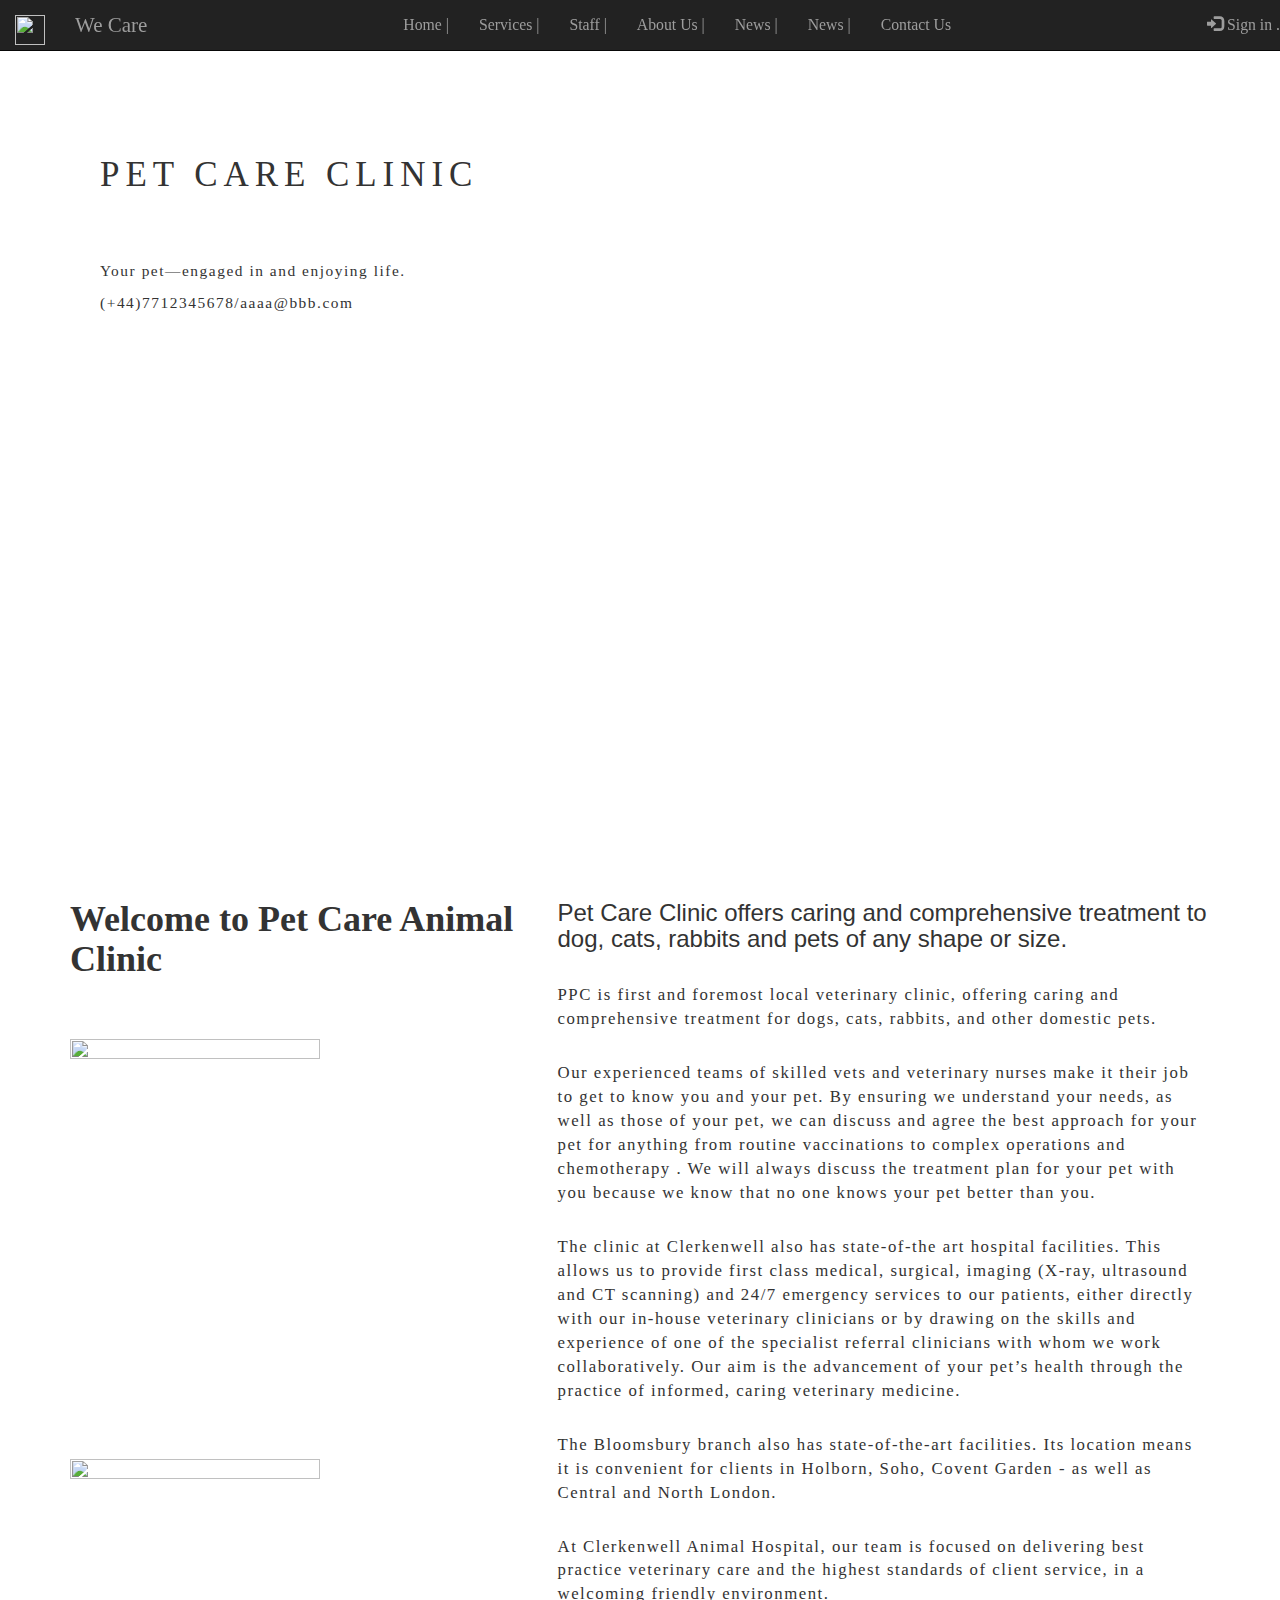
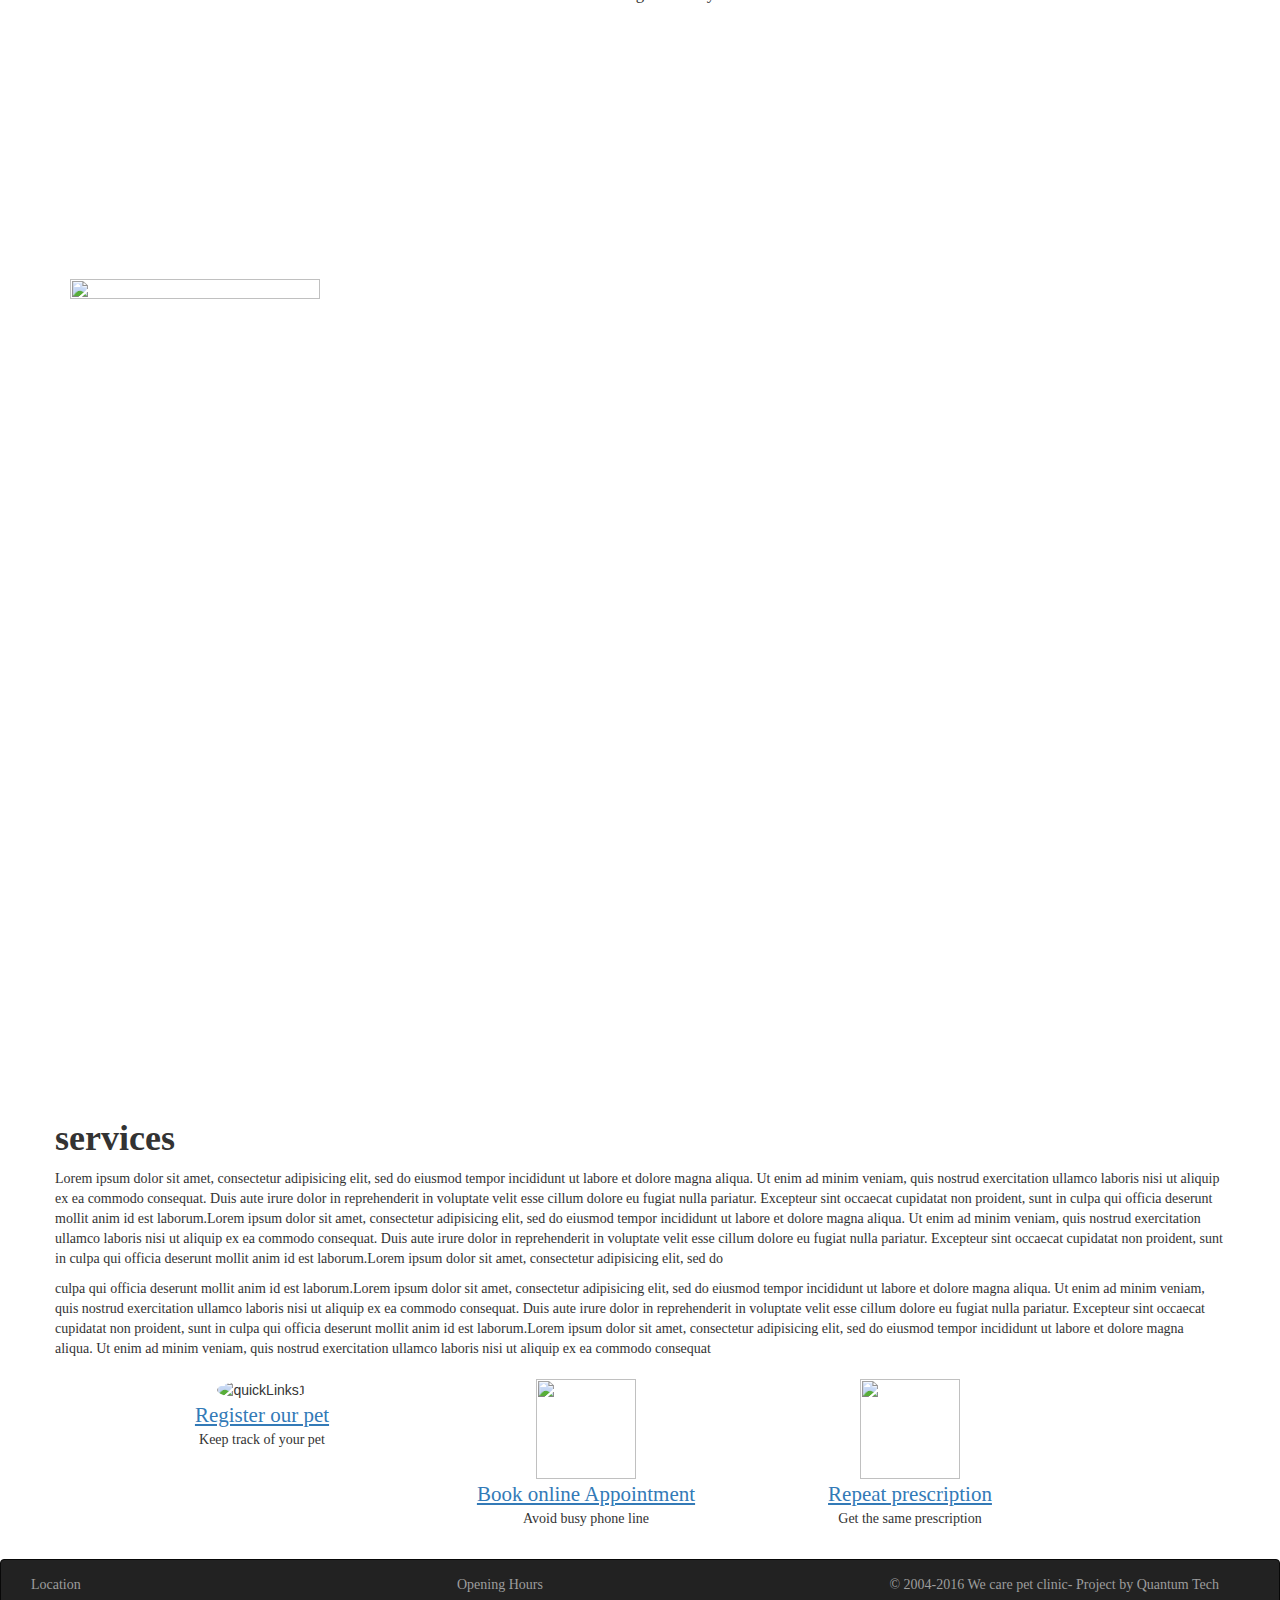
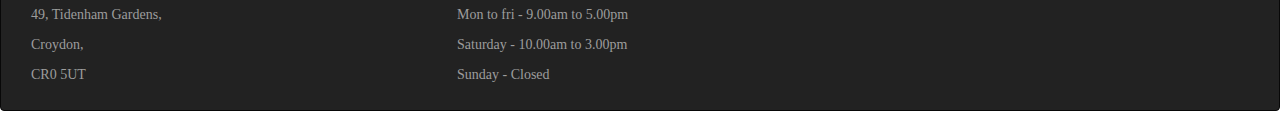
==== commit 2bc952df: "added common header and footer in all files" ====
--- a/index.html
+++ b/index.html
@@ -33,7 +33,6 @@
         $("#footer").load("footer.html");
       });
       </script>
-      <link rel="import" href="/forms/signin.html">
     </head>
     <body>
       <!--Header-->
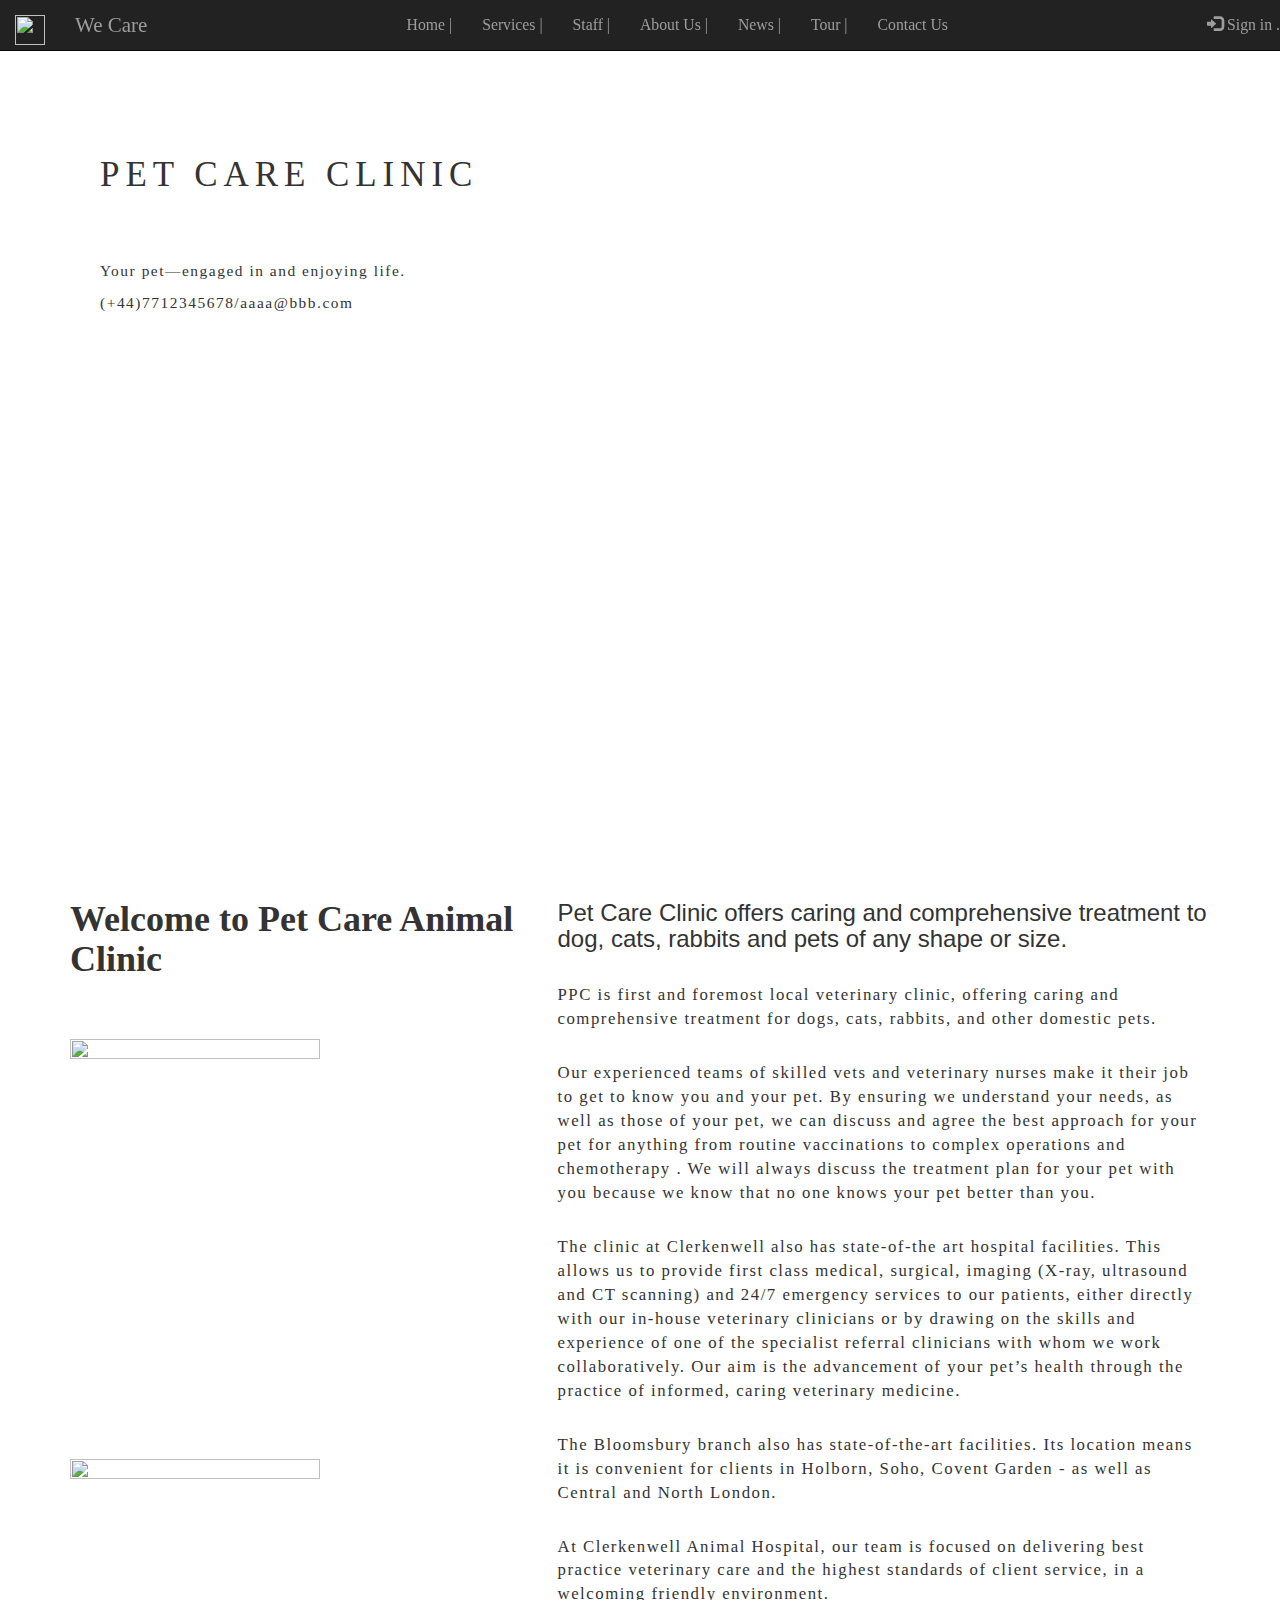
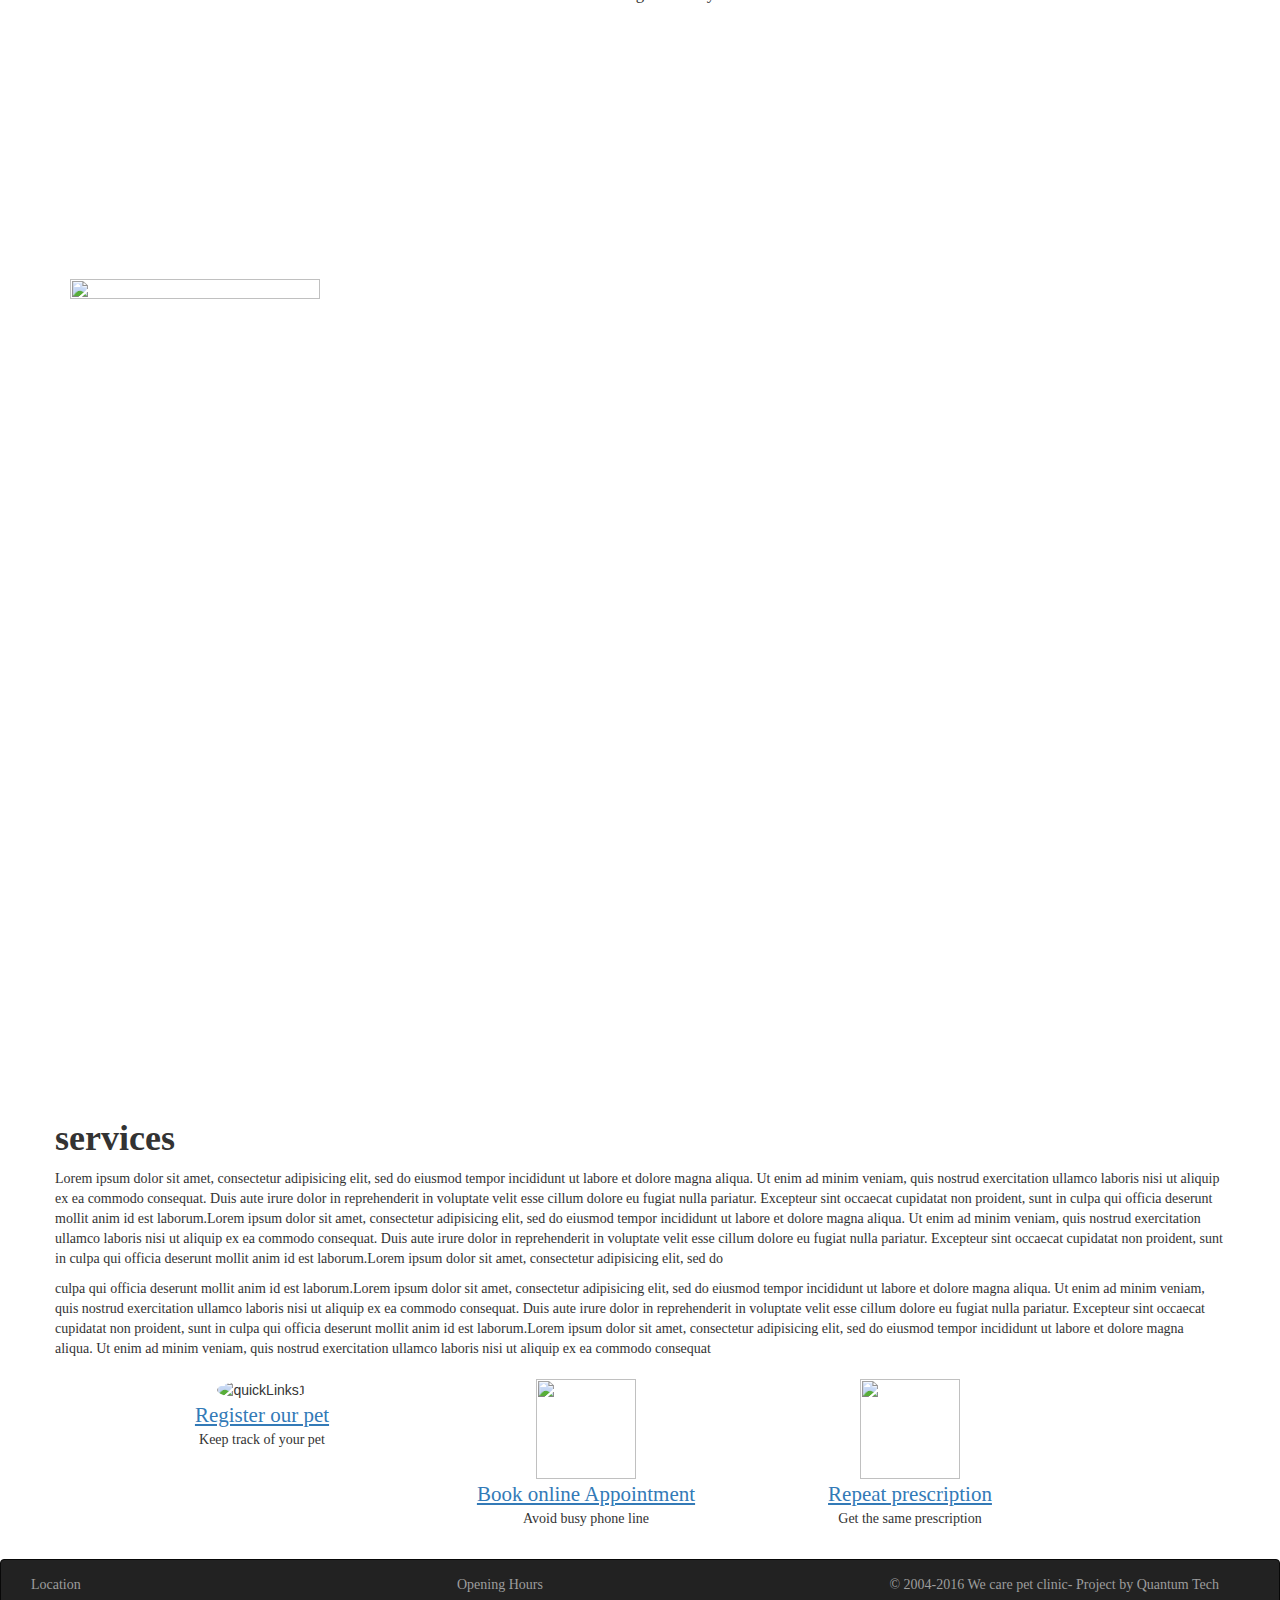
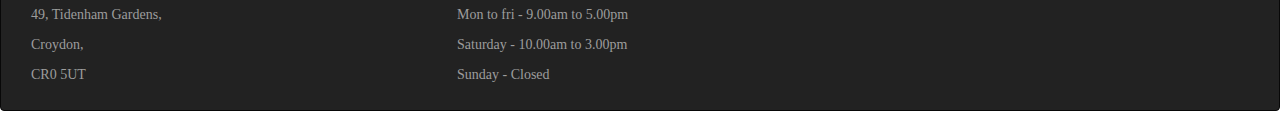
==== commit dc93c1fb: "bug fixs" ====
--- a/index.html
+++ b/index.html
@@ -145,7 +145,7 @@
       <div id="footer"></div>
 
       <!-- Signin -->
-      <div class="modal fade" id="signinPopup"  role="dialog" aria-labelledby="mySmallModalLabel" aria-hidden="true">
+      <div class="modal fade" id="signinPopup"  role="dialog" aria-labelledby="Sign in" aria-hidden="true">
         <div class="modal-dialog modal-md">
             <div class="modal-content">
             </div>
@@ -153,7 +153,7 @@
       </div>
 
       <!--Quick links Register popup-->
-      <div class="modal fade registerPopup" id="registerPopup"  role="dialog" aria-labelledby="myLargeModalLabel" aria-hidden="true">
+      <div class="modal fade registerPopup" id="registerPopup"  role="dialog" aria-labelledby="Register Popup" aria-hidden="true">
         <div class="modal-dialog modal-lg">
           <div class="modal-content">
             <div class="modal-header">
@@ -243,7 +243,7 @@
       <!--End of Quick links Register popup-->
 
       <!--Quick links Bookonline popup-->
-      <div class="modal fade" id="bookonlinePopup"  role="dialog" aria-labelledby="myLargeModalLabel" aria-hidden="true">
+      <div class="modal fade" id="bookonlinePopup"  role="dialog" aria-labelledby="Book Online Popup" aria-hidden="true">
         <div class="modal-dialog modal-lg">
           <div class="modal-content">
             <div class="modal-header">
@@ -350,7 +350,7 @@
       <!--End of Quick links Bookonline popup-->
 
       <!--Quick links Repeat Prescription popup-->
-      <div class="modal fade" id="repeatPrescriptionPopup"  role="dialog" aria-labelledby="myLargeModalLabel" aria-hidden="true">
+      <div class="modal fade" id="repeatPrescriptionPopup"  role="dialog" aria-labelledby="Repeat Prescription Popup" aria-hidden="true">
         <div class="modal-dialog modal-lg">
             <div class="modal-content">
               <div class="modal-header">
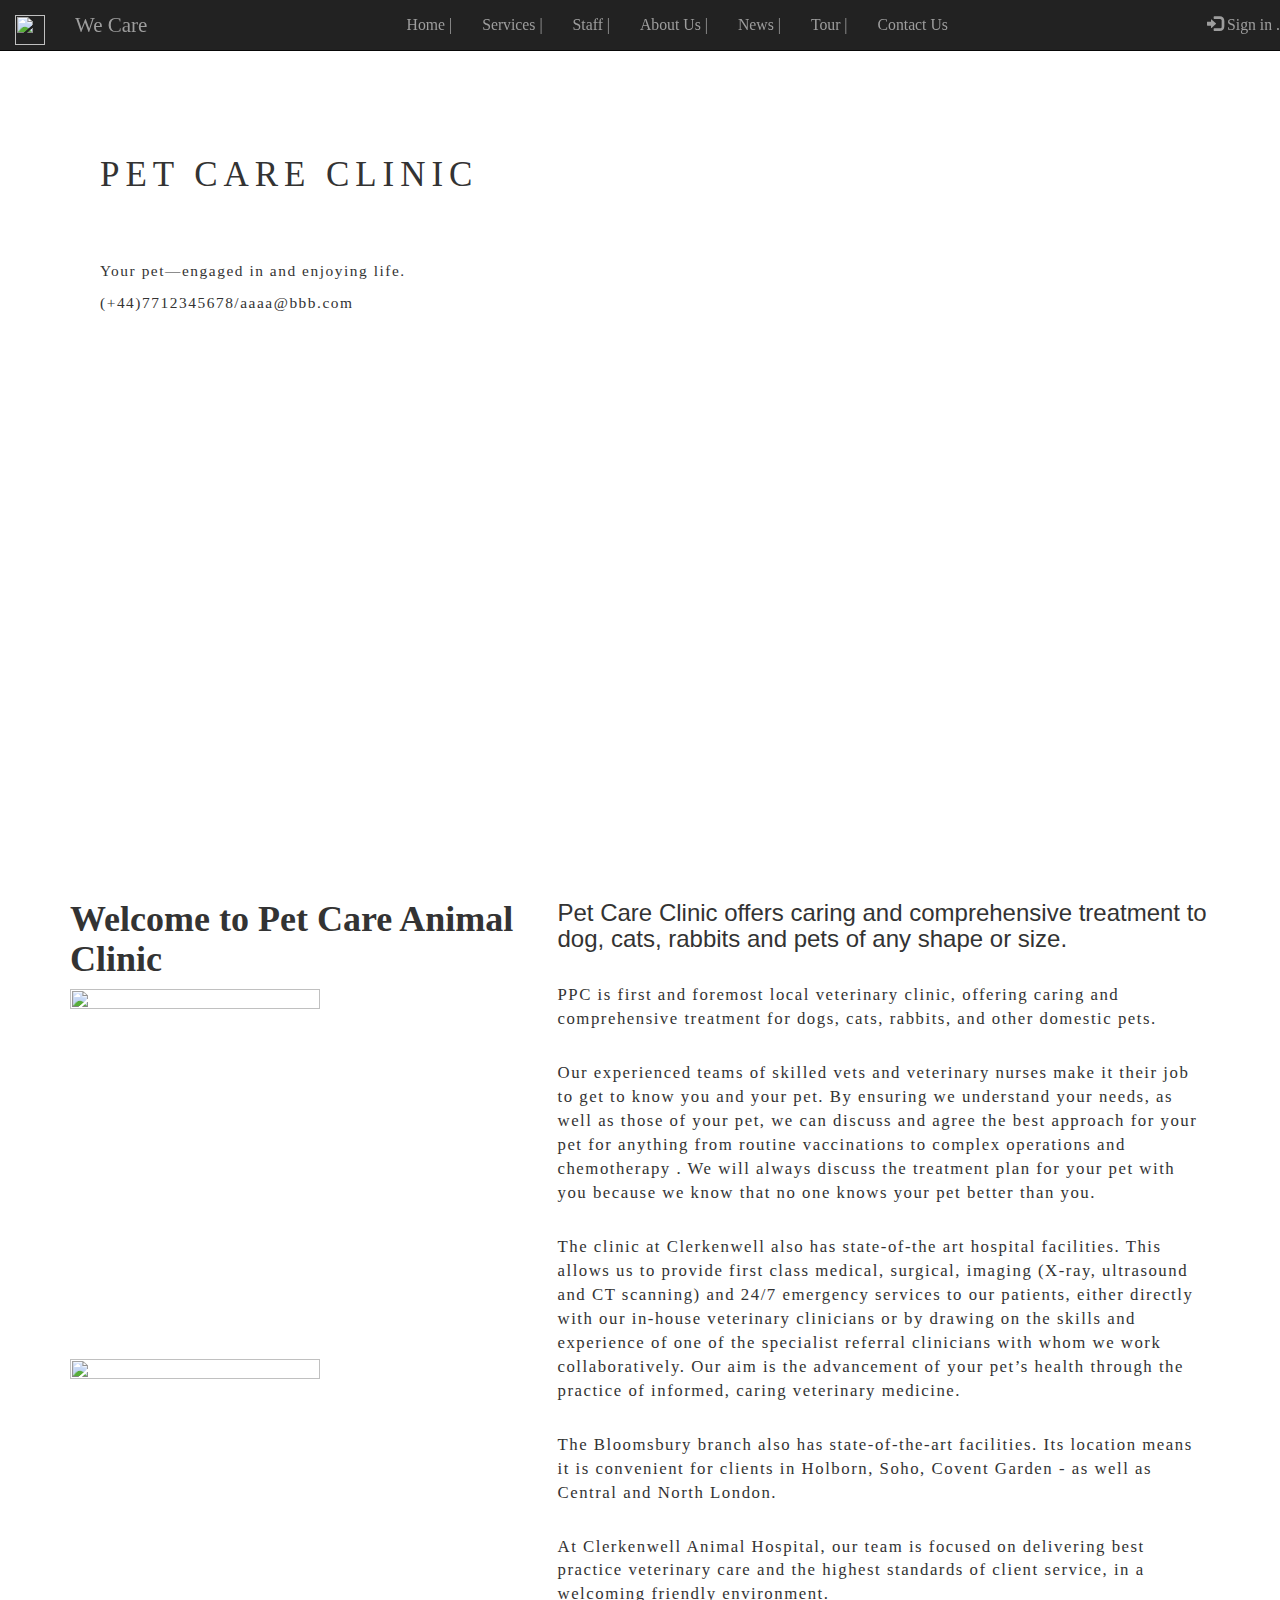
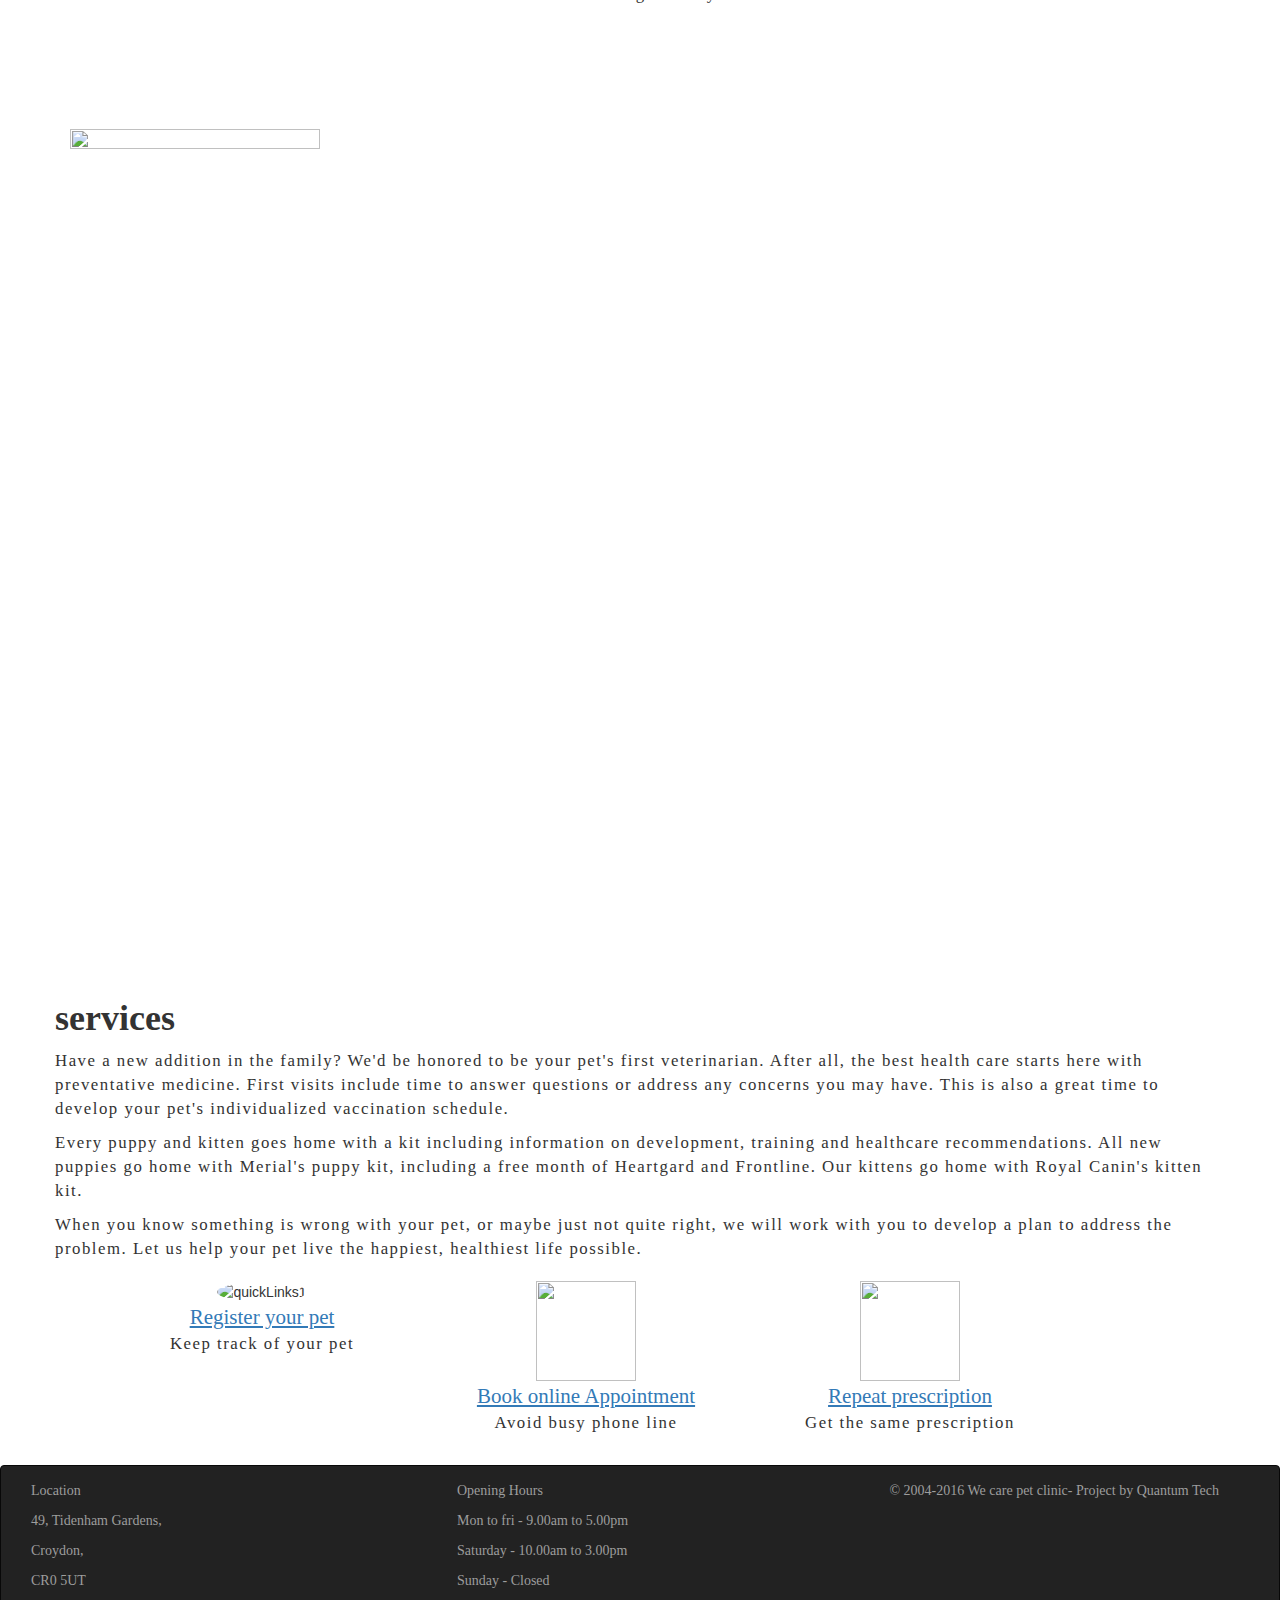
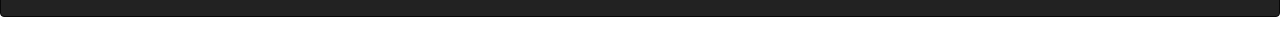
==== commit a3338e91: "index page changers" ====
--- a/index.html
+++ b/index.html
@@ -102,34 +102,36 @@
             <div class="container homeContent">
               <div class="row ">
 
-                <h1>services</h1>
-                <p>
-                    Lorem ipsum dolor sit amet, consectetur adipisicing elit, sed do eiusmod tempor incididunt ut labore et dolore magna aliqua. Ut enim ad minim veniam, quis nostrud exercitation ullamco laboris nisi ut aliquip ex ea commodo consequat. Duis aute irure dolor in reprehenderit in voluptate velit esse cillum dolore eu fugiat nulla pariatur. Excepteur sint occaecat cupidatat non proident, sunt in culpa qui officia deserunt mollit anim id est laborum.Lorem ipsum dolor sit amet, consectetur adipisicing elit, sed do eiusmod tempor incididunt ut labore et dolore magna aliqua. Ut enim ad minim veniam, quis nostrud exercitation ullamco laboris nisi ut aliquip ex ea commodo consequat. Duis aute irure dolor in reprehenderit in voluptate velit esse cillum dolore eu fugiat nulla pariatur. Excepteur sint occaecat cupidatat non proident, sunt in culpa qui officia deserunt mollit anim id est laborum.Lorem ipsum dolor sit amet, consectetur adipisicing elit, sed do
+                <h1 style="padding-top:30px">services</h1>
+                <p style="letter-spacing: .09em; font-size: 1.2em;">
+                  Have a new addition in the family? We'd be honored to be your pet's first veterinarian. After all, the best health care starts here with preventative medicine. First visits include time to answer questions or address any concerns you may have. This is also a great time to develop your pet's individualized vaccination schedule.
                 </p>
-                <p>
-                    culpa qui officia deserunt mollit anim id est laborum.Lorem ipsum dolor sit amet, consectetur adipisicing elit, sed do eiusmod tempor incididunt ut labore et dolore magna aliqua. Ut enim ad minim veniam, quis nostrud exercitation ullamco laboris nisi ut aliquip ex ea commodo consequat. Duis aute irure dolor in reprehenderit in voluptate velit esse cillum dolore eu fugiat nulla pariatur. Excepteur sint occaecat cupidatat non proident, sunt in culpa qui officia deserunt mollit anim id est laborum.Lorem ipsum dolor sit amet, consectetur adipisicing elit, sed do eiusmod tempor incididunt ut labore et dolore magna aliqua. Ut enim ad minim veniam, quis nostrud exercitation ullamco laboris nisi ut aliquip ex ea commodo consequat
+                <p style="letter-spacing: .09em; font-size: 1.2em;">
+                  Every puppy and kitten goes home with a kit including information on development, training and healthcare recommendations. All new puppies go home with Merial's puppy kit, including a free month of Heartgard and Frontline. Our kittens go home with Royal Canin's kitten kit.
                 </p>
-
+                <p style="letter-spacing: .09em; font-size: 1.2em;">
+                  When you know something is wrong with your pet, or maybe just not quite right, we will work with you to develop a plan to address the problem. Let us help your pet live the happiest, healthiest life possible.
+                </p>
 
                 <div class="clear-fix" style="margin-bottom:20px;"></div>
                 <!--Quick links-->
                   <div class="row quickLinks">
                       <div class="col-lg-4" id="quickLinks" >
                           <img src="img/ql1.jpg" alt="quickLinks1" align="middle" class="img-circle" style="width:100px;height:100px; text-align:center"><br />
-                          <a href="#registerPopup" data-target="#registerPopup" data-toggle="modal" >Register our pet</a>
-                          <p>Keep track of your pet</p>
+                          <a href="#registerPopup" data-target="#registerPopup" data-toggle="modal" >Register your pet</a>
+                          <p style="letter-spacing: .09em; font-size: 1.2em;" >Keep track of your pet</p>
                       </div>
 
                       <div class="col-lg-4" id="quickLinks">
                           <img src="img/q12.jpg" alt="" align="middle" style="width:100px;height:100px;"><br />
                           <a href="signin.html" data-target="#signinPopup" data-toggle="modal">Book online Appointment</a>
-                          <p>Avoid busy phone line</p>
+                          <p style="letter-spacing: .09em; font-size: 1.2em;">Avoid busy phone line</p>
                       </div>
 
                       <div class="col-lg-3" id="quickLinks">
                           <img src="img/ql3.jpg" alt="" align="middle" style="width:100px;height:100px;"><br />
                           <a href="repeatPrescriptionPopup" data-target="#repeatPrescriptionPopup" data-toggle="modal">Repeat prescription</a>
-                          <p>Get the same prescription</p>
+                          <p style="letter-spacing: .09em; font-size: 1.2em;">Get the same prescription</p>
                       </div>
                   </div>
                 <!--End of Quick links-->
--- a/css/mediaQuery.css
+++ b/css/mediaQuery.css
@@ -51,7 +51,7 @@
     font-size: 1.1em;
   }
   .homeAnimal{
-    padding-top: 50px;
+    padding-top: 0px;
     width: 100%;
     float:left;
   }
@@ -116,6 +116,19 @@
     background-attachment: fixed;
   }
   #home_image img{
+    position: absolute;
+  }
+  #home_image1{
+    background: url(../img/homeImg1.jpg);
+    width: 100%;
+    height: 350px;
+    resize:horizontal;
+    background-repeat: no-repeat;
+    background-size: 100% 100%;
+    background-attachment: fixed;
+    display: block;
+  }
+  #home_image1 img{
     position: absolute;
   }
   .homePageTitleBox{
@@ -210,6 +223,19 @@
   #home_image img{
     position: absolute;
   }
+  #home_image1{
+    background: url(../img/homeImg1.jpg);
+    width: 100%;
+    height: 350px;
+    resize:horizontal;
+    background-repeat: no-repeat;
+    background-size: 100% 100%;
+    background-attachment: fixed;
+    display: block;
+  }
+  #home_image1 img{
+    position: absolute;
+  }
   .homePageTitleBox{
     display: inline-block;
     box-sizing: border-box;
@@ -325,6 +351,19 @@
   #home_image img{
     position: absolute;
   }
+  #home_image1{
+    background: url(../img/homeImg1.jpg);
+    width: 100%;
+    height: 250px;
+    resize:horizontal;
+    background-repeat: no-repeat;
+    background-size: 100% 100%;
+    background-attachment: fixed;
+    display: block;
+  }
+  #home_image1 img{
+    position: absolute;
+  }
   .homePageTitle{
     display: none;
   }
@@ -332,7 +371,7 @@
       display: none;
   }
   .homeAnimal{
-    padding-top: 30px;
+    padding-top:30px;
     width: 30%;
     float:left;
   }
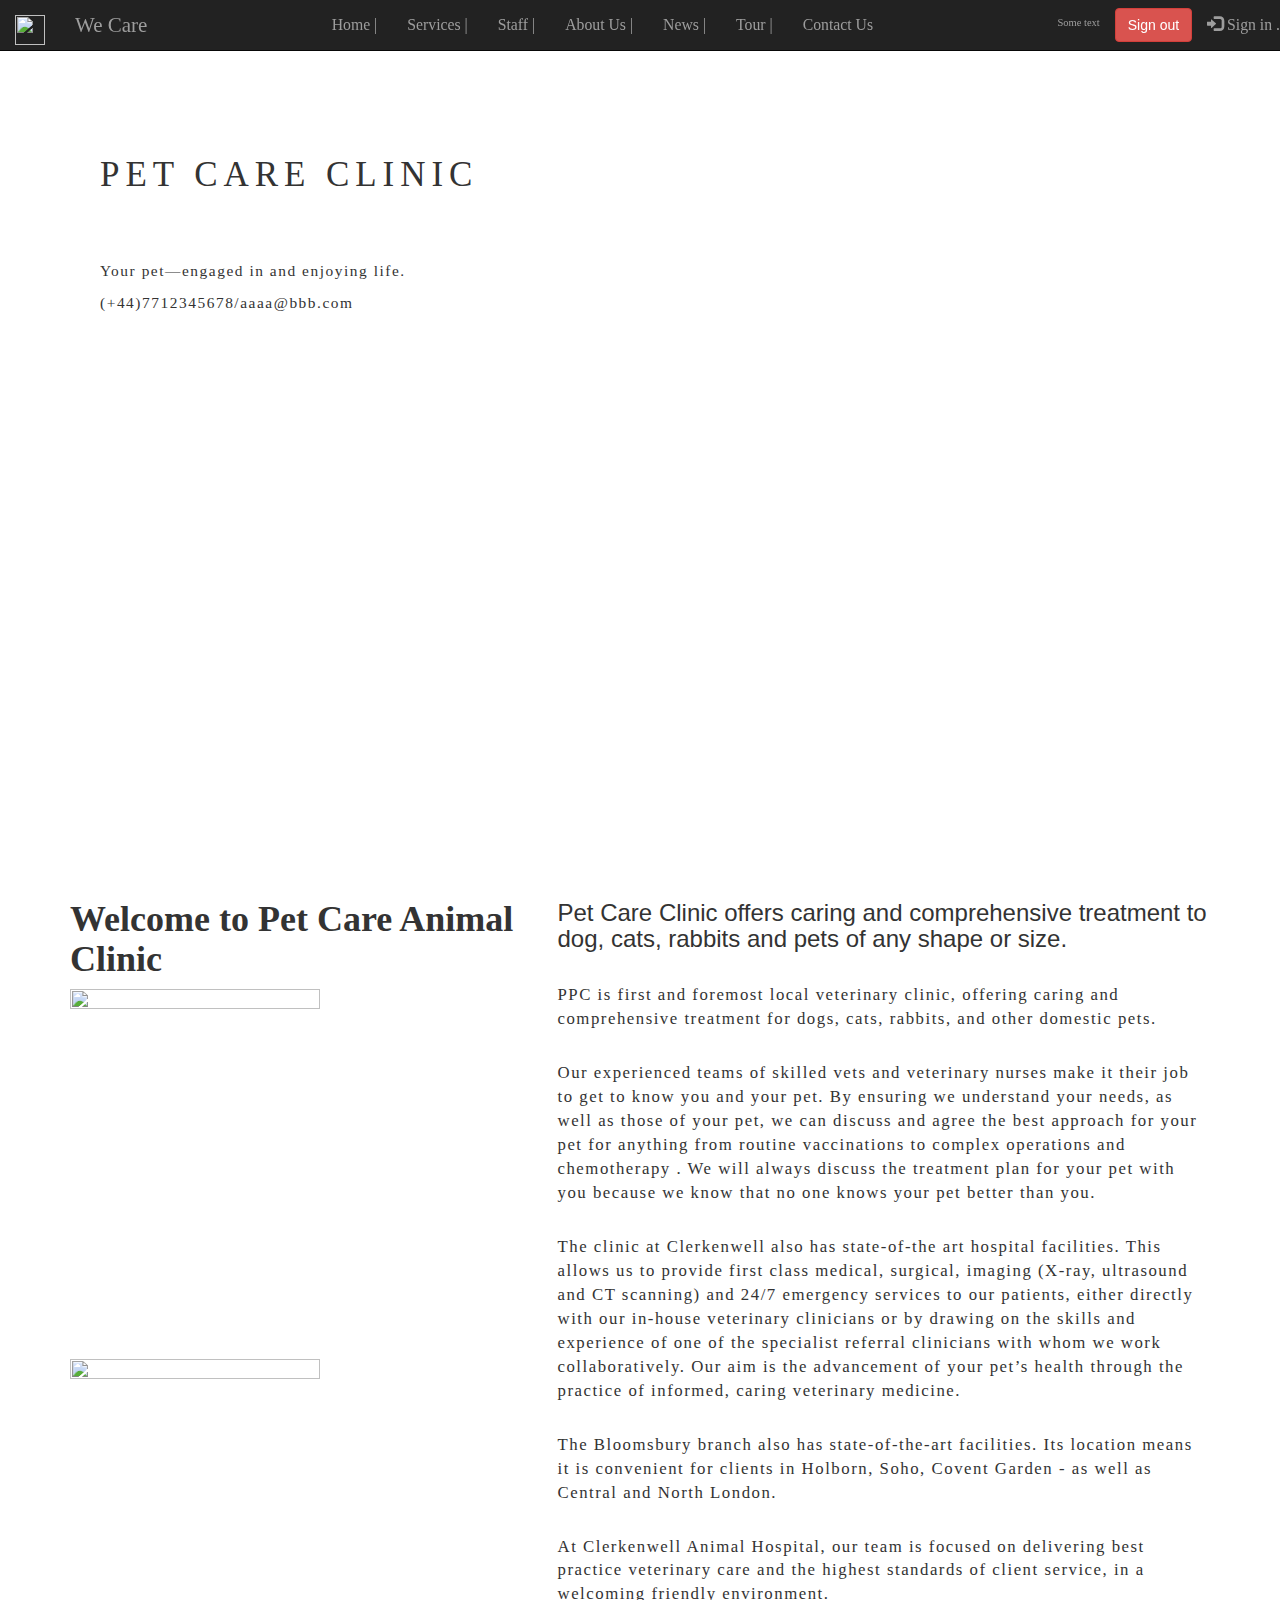
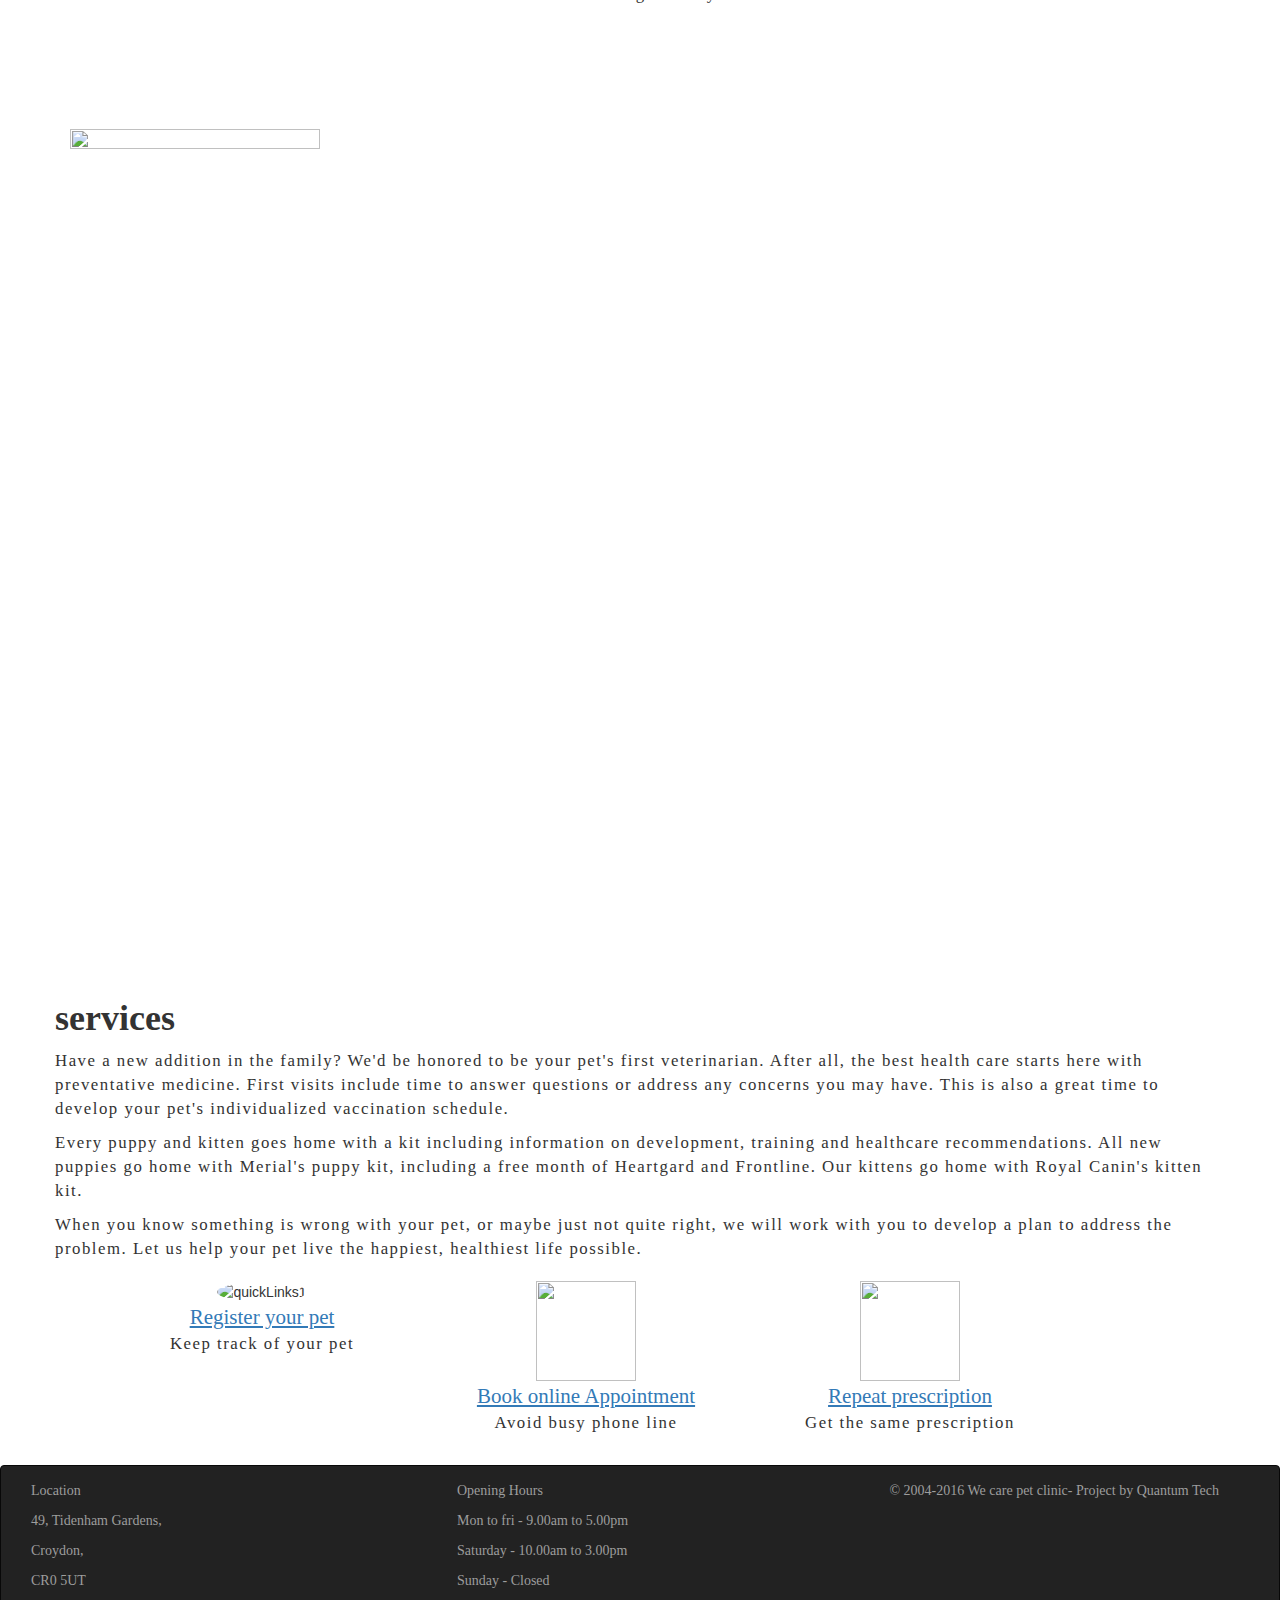
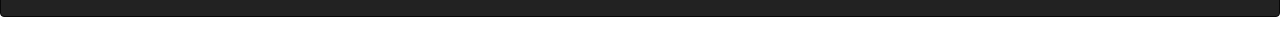
==== commit f672ffe7: "login logout done" ====
--- a/index.html
+++ b/index.html
@@ -29,14 +29,56 @@
       <script src="https://ajax.googleapis.com/ajax/libs/jquery/1.12.4/jquery.min.js"></script>
       <script>
       $(function(){
-        $("#header").load("header.html");
         $("#footer").load("footer.html");
       });
       </script>
     </head>
     <body>
       <!--Header-->
-      <div id="header"></div>
+      <div id="header">
+        <!--Navbar-->
+        <header class="navbar navbar-inverse navbar-fixed-top" id="main-navbar">
+
+            <div class="navbar-header">
+                <button type="button" class="navbar-toggle" data-toggle="collapse" data-target="#navbar-collapse">
+                    <span class="icon-bar"></span>
+                    <span class="icon-bar"></span>
+                    <span class="icon-bar"></span>
+                    <span class="icon-bar"></span>
+                </button>
+
+            <a class="navbar-brand" href="#">
+            <img src="logo.png" width="30" height="30" class="d-inline-block align-top" alt="">
+            </a><!--logo-->
+
+                <a href="" class="navbar-brand">We Care</a>
+            </div><!--Navbar Header-->
+
+            <div class="collapse navbar-collapse" id="navbar-collapse" style="font-size: 0.75em">
+            <ul class="nav navbar-nav" role="navigation">
+                <li><a href=index.html>Home   |</a>
+                <li><a href=services.html>Services   |</a>
+                <li><a href=team.html>Staff   |</a>
+                <li><a href=AboutUs.html>About Us   |</a>
+                <li><a href=news.html>News   |</a>
+                <li><a href=tour.html>Tour   |</a>
+                <li><a href=ContactUs.html>Contact Us</a>
+            </ul>
+
+            <ul class="nav navbar-nav navbar-right">
+              <p id="user-greeting-text" class="navbar-text">Some text</p>
+            <li id="sign-out-button">
+              <button class="btn btn-danger navbar-btn">Sign out</button>
+            </li>
+            <li id="sign-in-button"><a href="signin.html" data-target="#signinPopup" data-toggle="modal">
+                <span class="glyphicon glyphicon-log-in"></span> Sign in  .</a>
+            </li>
+            </ul>
+            </div>
+          </header>
+          <!--End navbar-->
+      </div>
+      <!--End of Header-->
 
       <!--Start Top-->
       <div class="row">
@@ -429,6 +471,20 @@
       </div>
       <!--End of Quick Repeat Prescription popup-->
 
+      <!-- Firebase -->
+      <script src="https://www.gstatic.com/firebasejs/3.6.4/firebase.js"></script>
+      <script>
+        // Initialize Firebase
+        var config = {
+          apiKey: "AIzaSyBrNy1HQcvLI0sNTej5CAqlNR0zPxE3GeY",
+          authDomain: "petclinic-c1bdb.firebaseapp.com",
+          databaseURL: "https://petclinic-c1bdb.firebaseio.com",
+          storageBucket: "petclinic-c1bdb.appspot.com",
+          messagingSenderId: "112801924884"
+        };
+        firebase.initializeApp(config);
+      </script>
+      <script src="js/main.js"></script>
       <!-- Include all compiled plugins (below), or include individual files as needed -->
       <script src="js/bootstrap/bootstrap.min.js"></script>
 
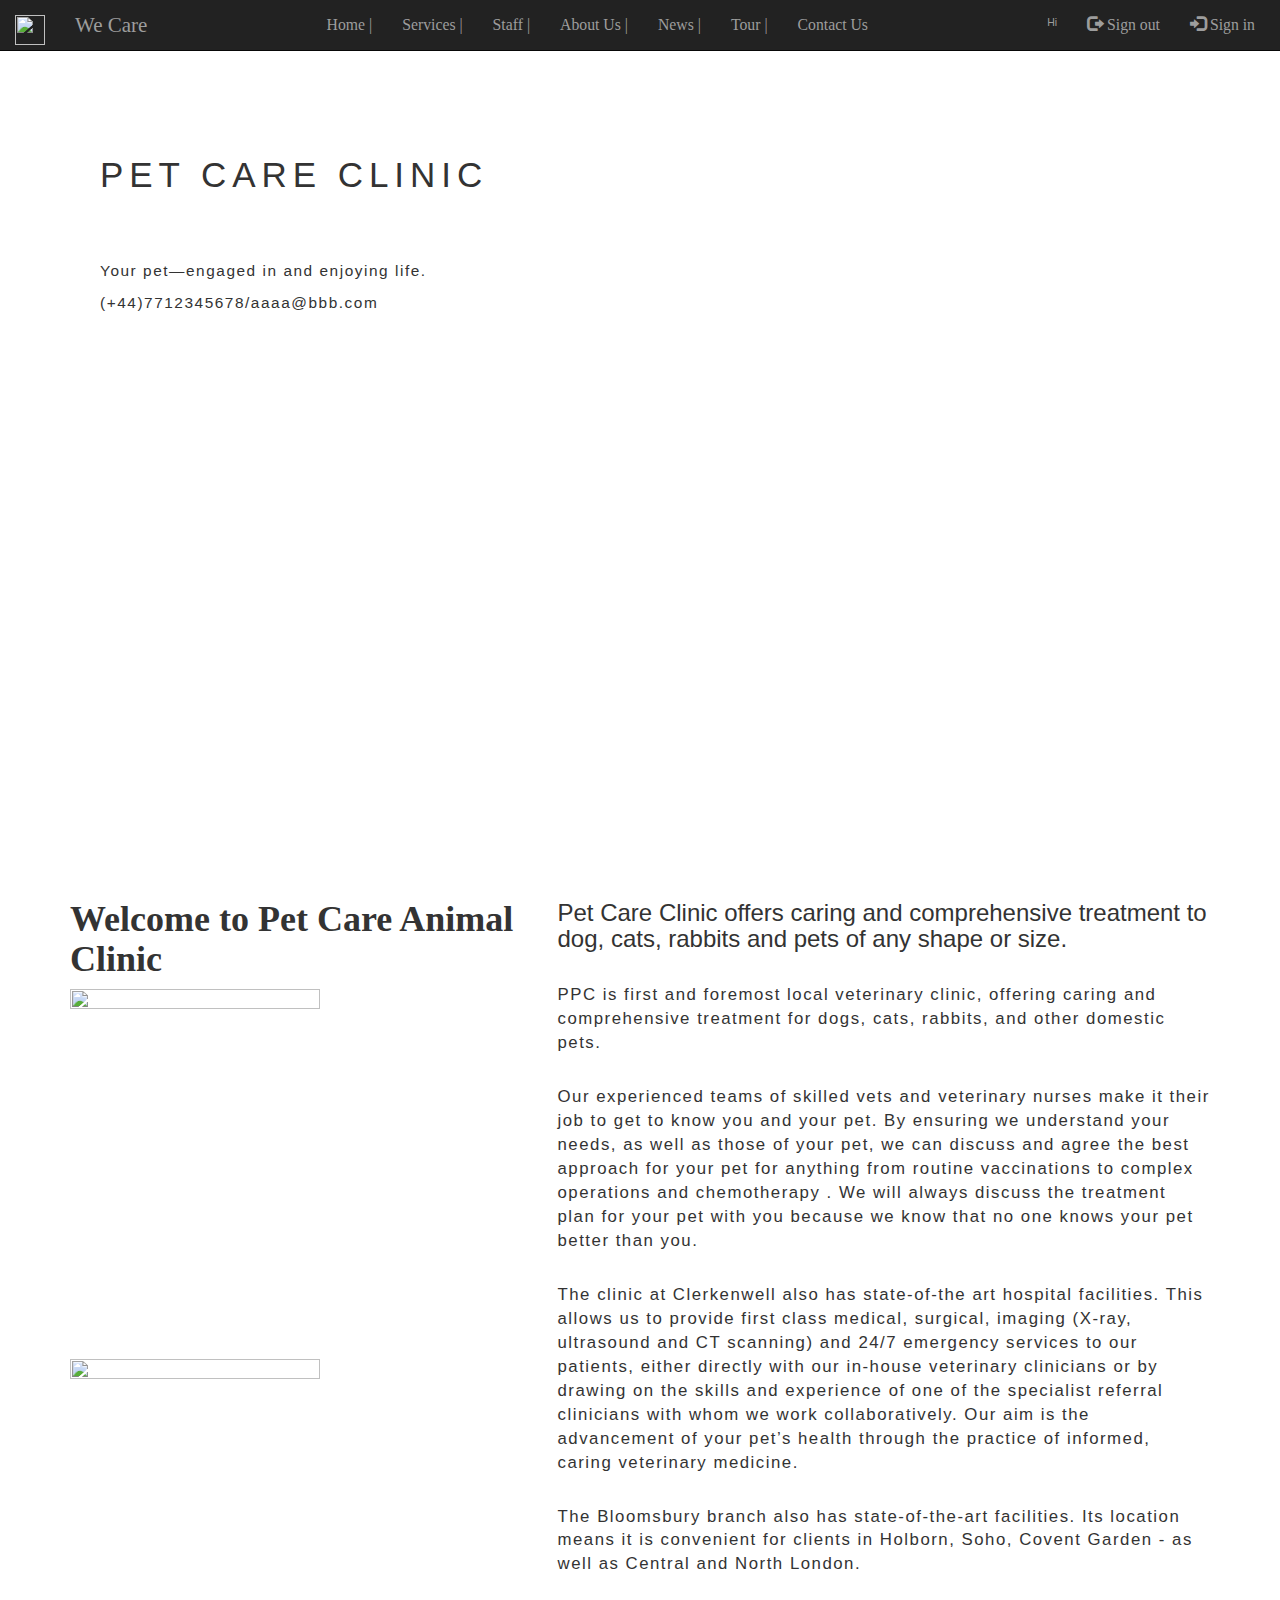
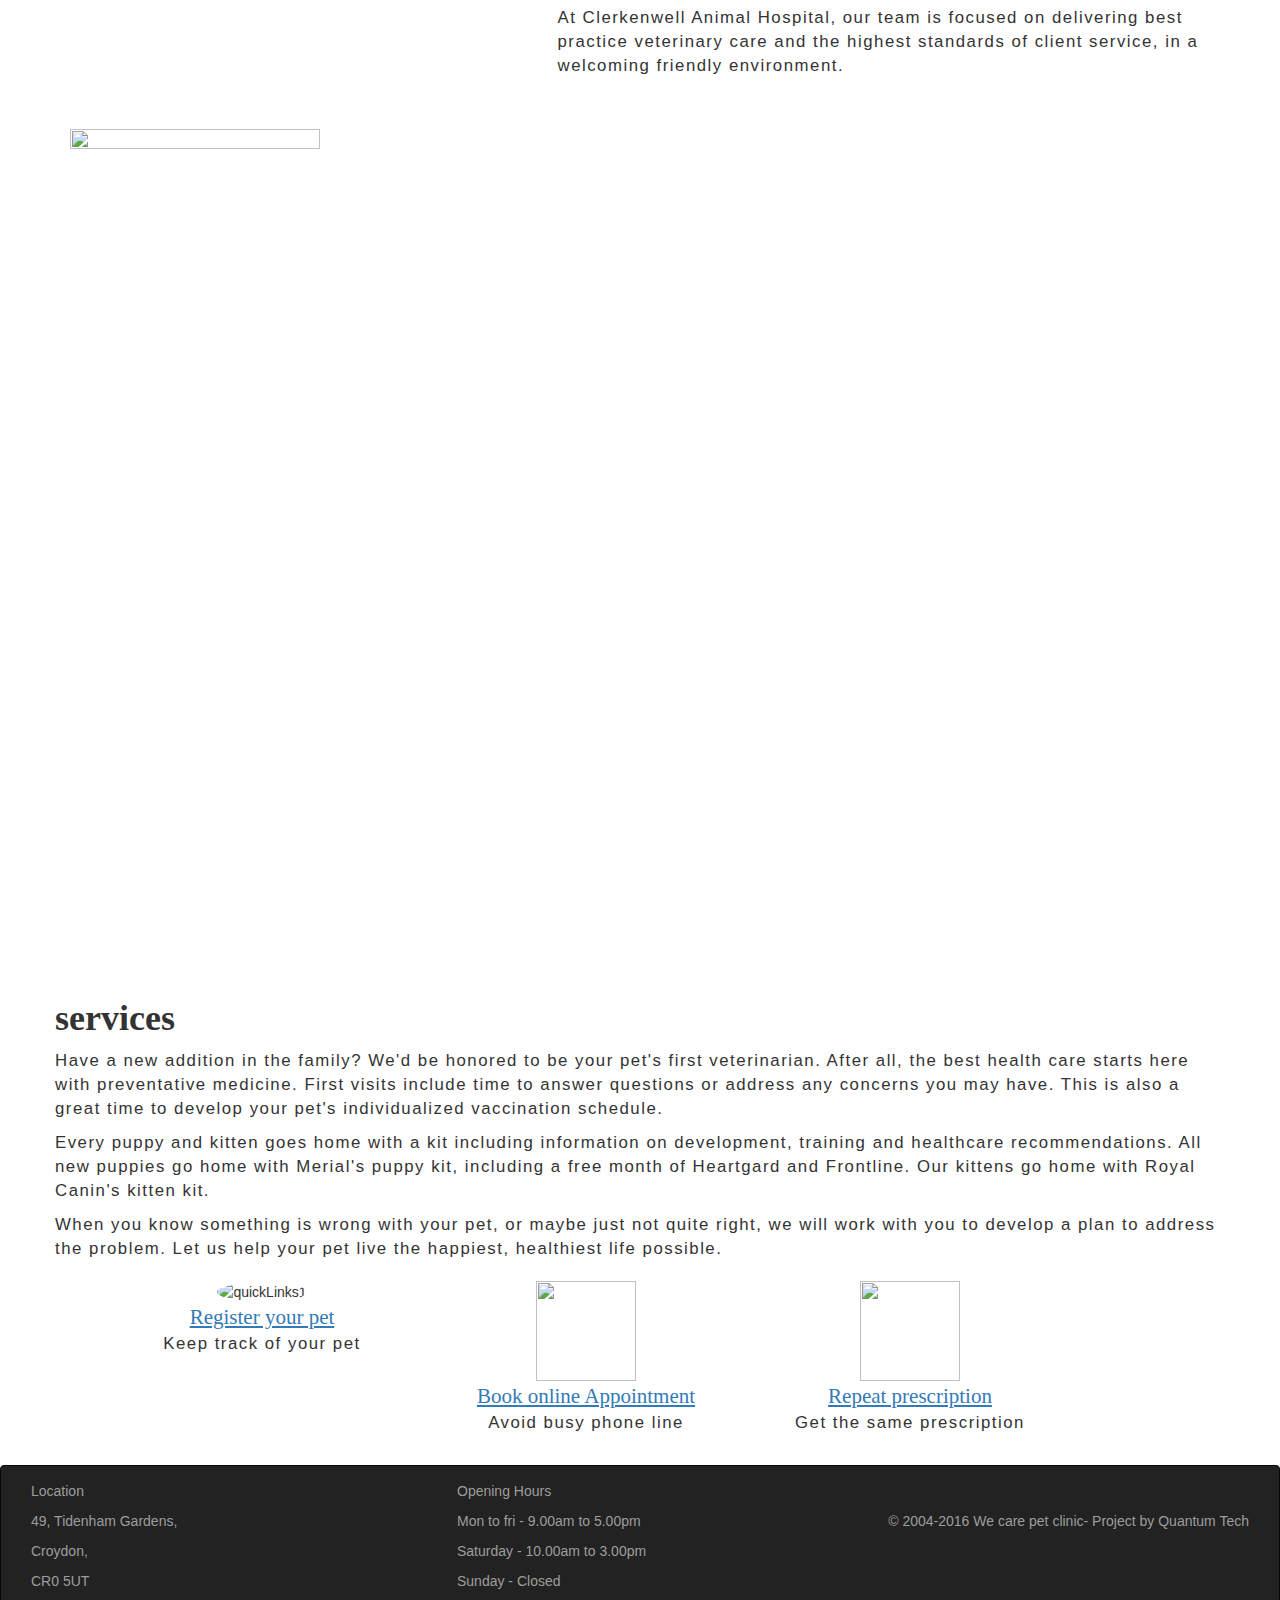
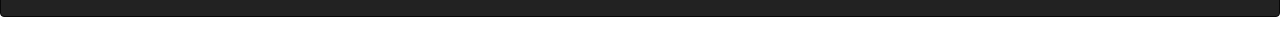
==== commit ae06d0b5: "added admin panel" ====
--- a/index.html
+++ b/index.html
@@ -66,12 +66,15 @@
             </ul>
 
             <ul class="nav navbar-nav navbar-right">
-              <p id="user-greeting-text" class="navbar-text">Some text</p>
-            <li id="sign-out-button">
-              <button class="btn btn-danger navbar-btn">Sign out</button>
+            <p id="user-greeting-text" class="navbar-text">Hi</p>
+            <li id="admin-button" style="display:none"> <a href="#" data-target="#adminPopup" data-toggle="modal">
+              <span class="glyphicon glyphicon-user"></span> Admin</a>
+            </li>
+            <li id="sign-out-button"> <a href="#">
+                <span class="glyphicon glyphicon-log-out"></span> Sign out</a>
             </li>
             <li id="sign-in-button"><a href="signin.html" data-target="#signinPopup" data-toggle="modal">
-                <span class="glyphicon glyphicon-log-in"></span> Sign in  .</a>
+                <span class="glyphicon glyphicon-log-in"></span> Sign in</a>
             </li>
             </ul>
             </div>
@@ -189,7 +192,8 @@
       <div id="footer"></div>
 
       <!-- Signin -->
-      <div class="modal fade" id="signinPopup"  role="dialog" aria-labelledby="Sign in" aria-hidden="true">
+
+      <div class="modal fade" id="signinPopup"  role="dialog" aria-labelledby="Sign in Popup" aria-hidden="true">
         <div class="modal-dialog modal-md">
             <div class="modal-content">
             </div>
@@ -470,6 +474,22 @@
         </div>
       </div>
       <!--End of Quick Repeat Prescription popup-->
+
+      <!--Admin Panel-->
+      <div class="modal fade" id="adminPopup"  role="dialog" aria-labelledby="Admin Panel" aria-hidden="true">
+        <div class="modal-dialog modal-md">
+            <div class="modal-content">
+              <div class="modal-header">
+                <button type="button" class="close" data-dismiss="modal" aria-hidden="true">×</button>
+                <h3 class="modal-title" id="myModalLabel" style="font-weight:bold">Admin Panel</h3>
+              </div>
+              <div class="modal-body">
+              </div>
+            </div>
+        </div>
+      </div>
+      <!--End of Admin Panel-->
+
 
       <!-- Firebase -->
       <script src="https://www.gstatic.com/firebasejs/3.6.4/firebase.js"></script>
--- a/css/styleMain.css
+++ b/css/styleMain.css
@@ -9,7 +9,7 @@
     font-family: Tahoma;
 }
 p {
-    font-family: Comic Sans MS;
+    font-family: 'Roboto', sans-serif
 }
 .navbar .navbar-nav {
   display: inline-block;
@@ -19,6 +19,11 @@
 .navbar .navbar-collapse {
   text-align: center;
 }
+
+.navbar-nav.navbar-right:last-child {
+    margin-right: 10px;
+}
+
 a:link {
     font-family: Tahoma;
     font-size: 1.5em;
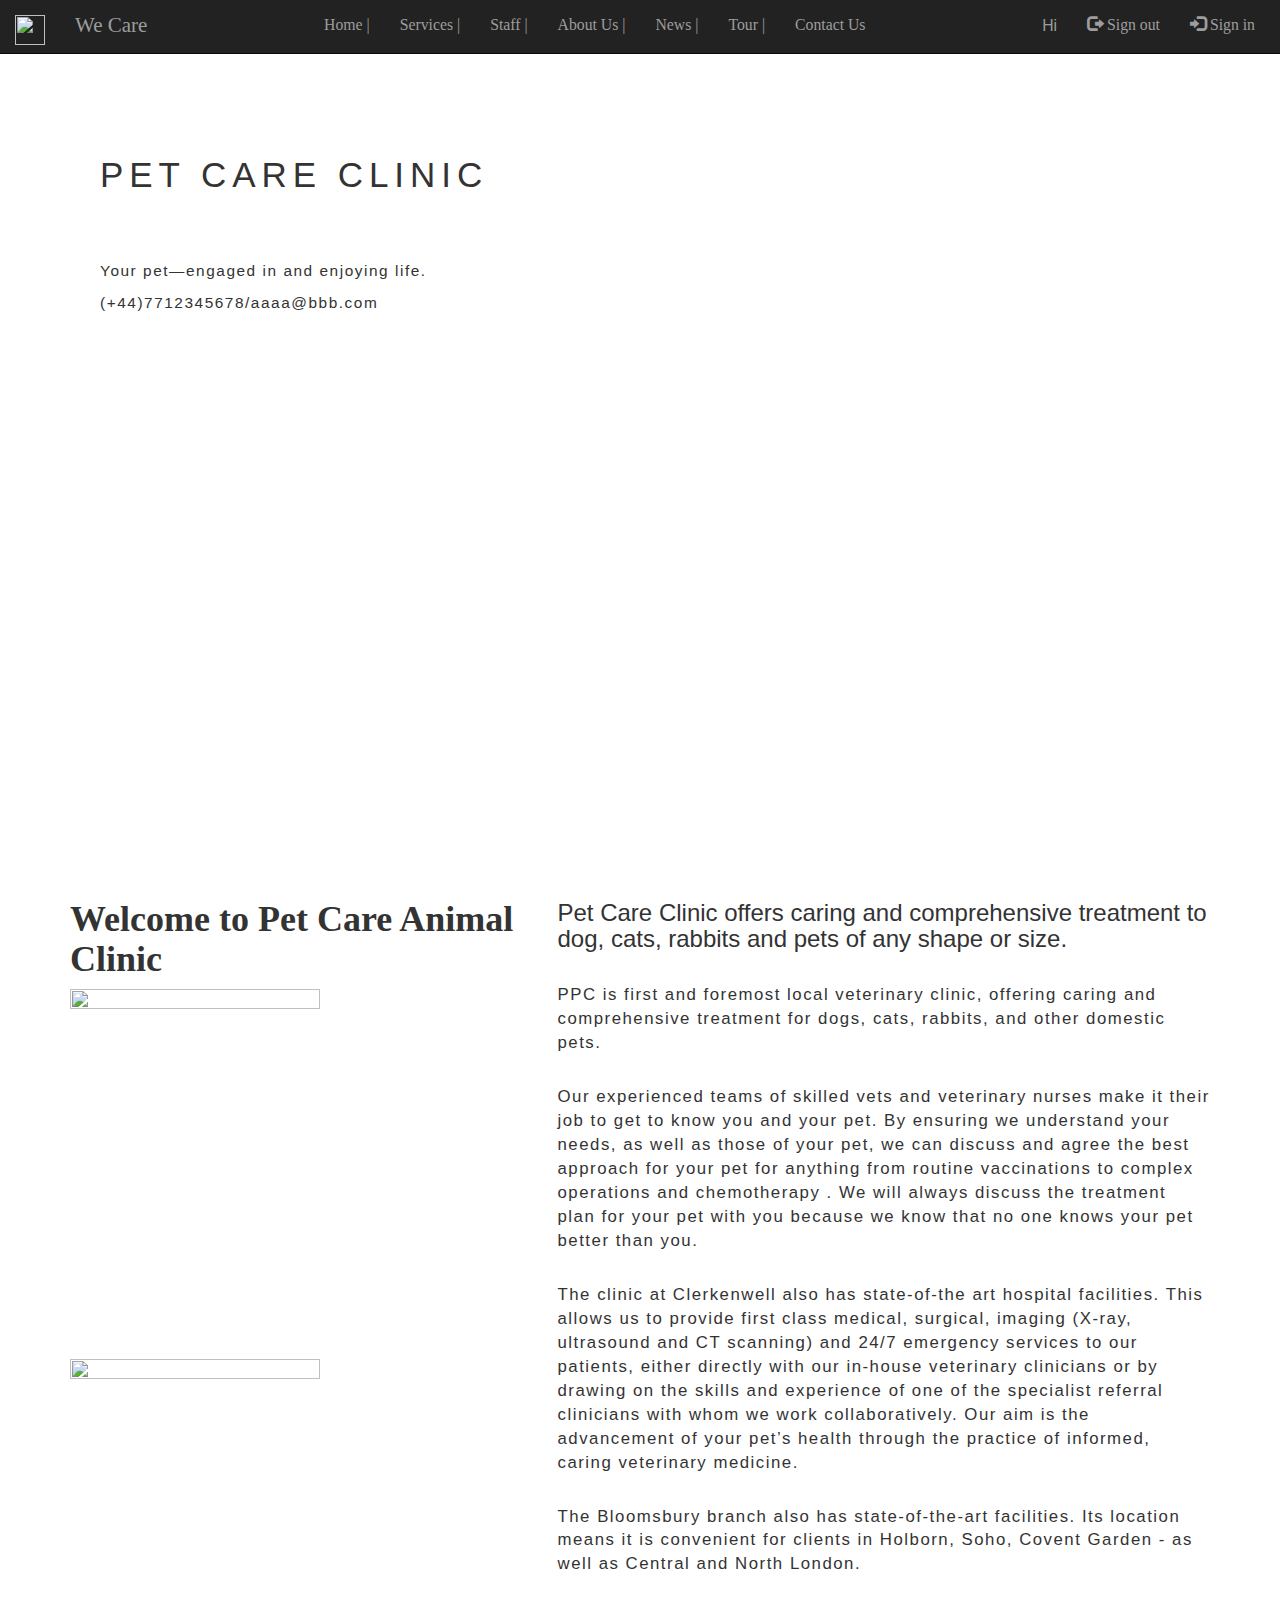
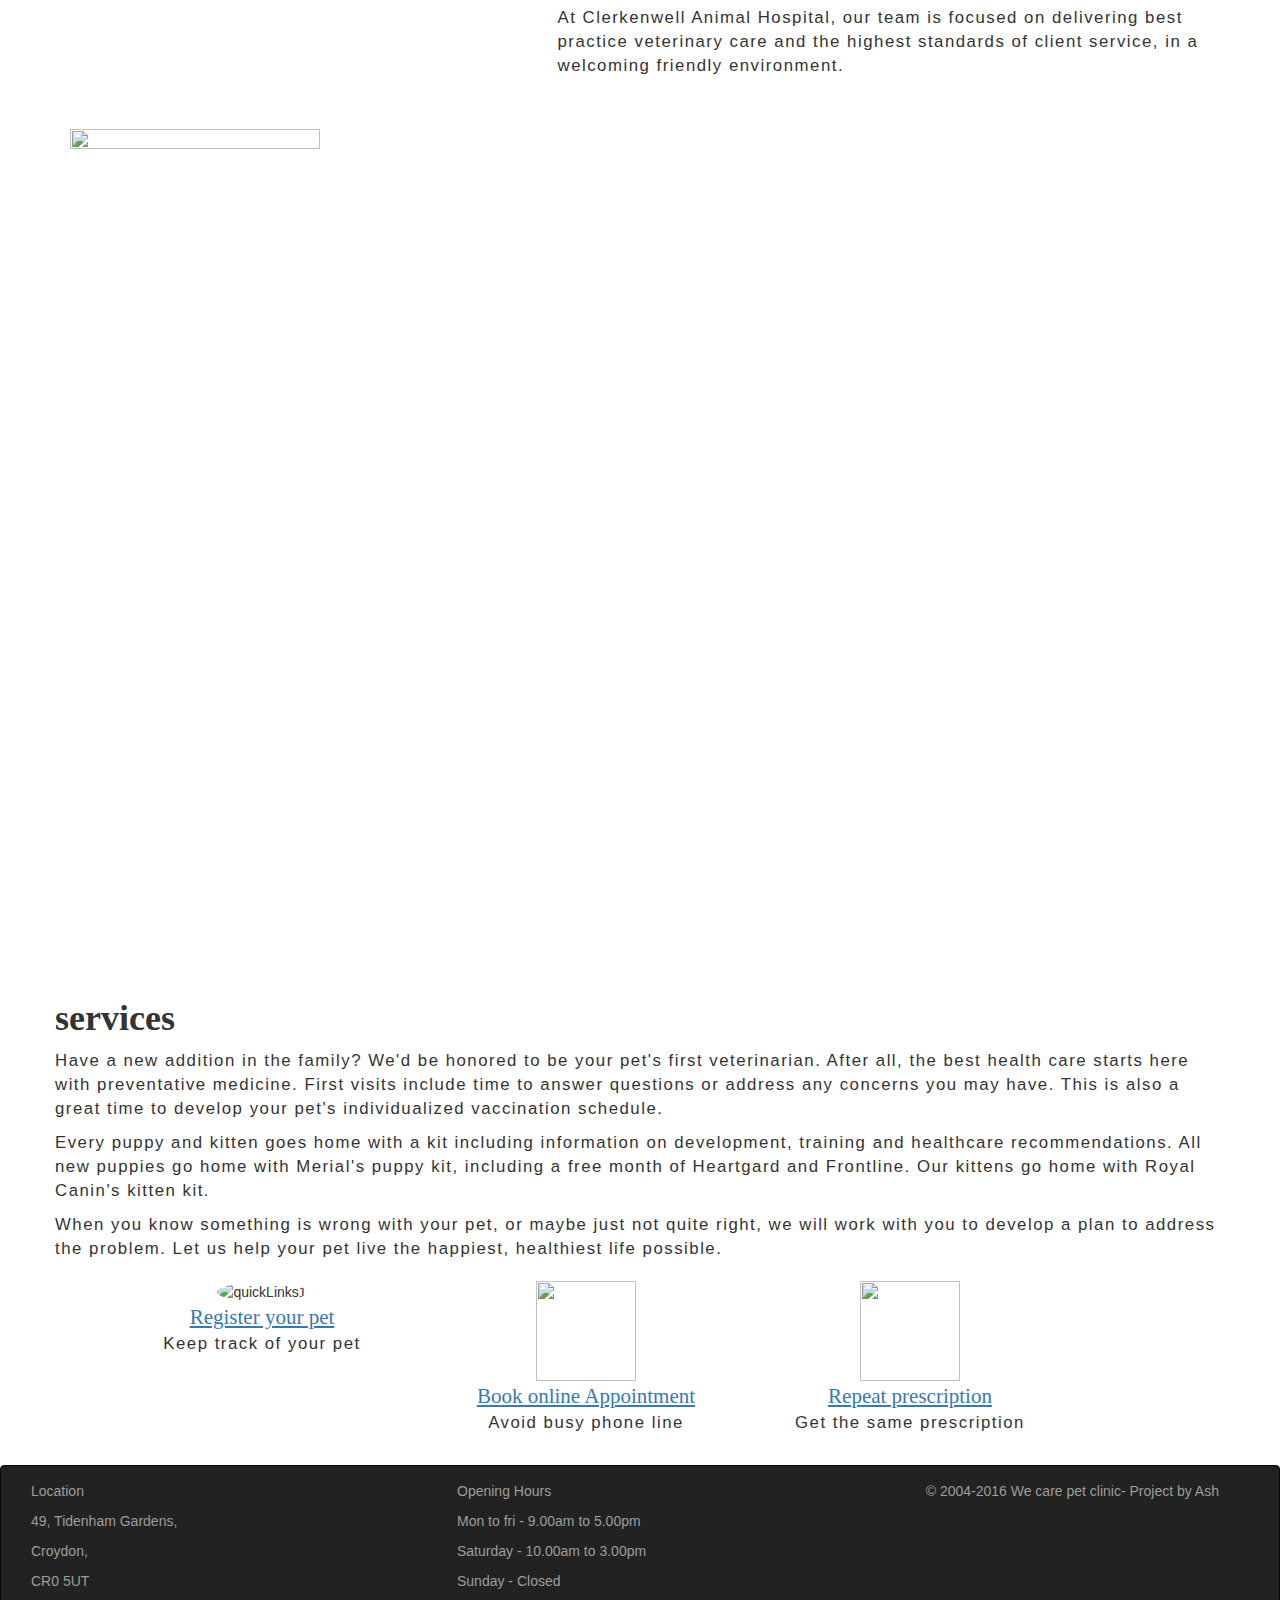
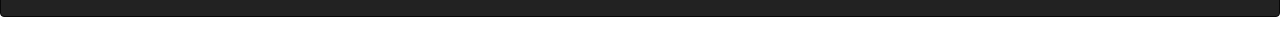
==== commit d25fb371: "add booking" ====
--- a/index.html
+++ b/index.html
@@ -66,7 +66,7 @@
             </ul>
 
             <ul class="nav navbar-nav navbar-right">
-            <p id="user-greeting-text" class="navbar-text">Hi</p>
+            <p id="user-greeting-text" class="navbar-text" style="font-size: 1.5em">Hi</p>
             <li id="admin-button" style="display:none"> <a href="#" data-target="#adminPopup" data-toggle="modal">
               <span class="glyphicon glyphicon-user"></span> Admin</a>
             </li>
@@ -169,7 +169,7 @@
 
                       <div class="col-lg-4" id="quickLinks">
                           <img src="img/q12.jpg" alt="" align="middle" style="width:100px;height:100px;"><br />
-                          <a href="signin.html" data-target="#signinPopup" data-toggle="modal">Book online Appointment</a>
+                          <a href="#bookonlinePopup" data-target="#bookonlinePopup" data-toggle="modal">Book online Appointment</a>
                           <p style="letter-spacing: .09em; font-size: 1.2em;">Avoid busy phone line</p>
                       </div>
 
@@ -210,31 +210,32 @@
             </div>
             <div class="modal-body">
               <form id="registerForm" class="registerForm" name="registerForm" role="form">
-                <div class="form-group row">
+
+                <div class="form-group row" id="reg-fname">
                   <label for="usr" class="col-sm-3 col-form-label">First Name: </label>
                   <div class="col-sm-6">
-                      <input type="text" class="form-control" id="fName" name="fName">
-                  </div>
-                </div>
-
-                <div class="form-group row">
+                      <input type="text" class="form-control" id="regfName" name="fName">
+                  </div>
+                </div>
+
+                <div class="form-group row" id="reg-lname">
                     <label for="usr" class="col-sm-3 col-form-label">Last Name: </label>
                     <div class="col-sm-6">
-                        <input type="text" class="form-control" id="lName" name="lName">
-                    </div>
-                </div>
-
-               <div class="form-group row">
+                        <input type="text" class="form-control" id="reglName" name="lName">
+                    </div>
+                </div>
+
+               <div class="form-group row" id="reg-phone">
                     <label for="usr" class="col-sm-3 col-form-label">Telephone number: </label>
                     <div class="col-sm-4">
-                        <input type="text" class="form-control" id="phone" name="phone">
+                        <input type="text" class="form-control" id="regPhone" name="phone">
                     </div>
                 </div>
 
                 <div class="form-group row">
                    <label for="comment" class="col-sm-3 col-form-label">Your Pet Is:</label>
                     <div class="col-sm-4">
-                    <select class="form-control" id="state" name="state">
+                    <select class="form-control" id="regPetType" name="state">
                         <option value=" " >Select type of your pet</option>
                         <option>Dog</option>
                         <option>Cat</option>
@@ -246,32 +247,32 @@
                  <div class="form-group row">
                     <label for="usr" class="col-sm-3 col-form-label">Your Pet's Name: </label>
                     <div class="col-sm-8">
-                        <input type="text" class="form-control" id="pName" name="pName">
+                        <input type="text" class="form-control" id="regPetName" name="pName">
                     </div>
                 </div>
 
                 <div class="form-group row">
                     <label for="usr" class="col-sm-3 col-form-label">Breed: </label>
                     <div class="col-sm-8">
-                        <input type="text" class="form-control" id="breed" name="breed">
-                    </div>
-                </div>
-
-                <div class="form-group row">
+                        <input type="text" class="form-control" id="regBreed" name="breed">
+                    </div>
+                </div>
+
+                <div class="form-group row" id="reg-email">
                     <label for="inputEmail3" class="col-sm-3 col-form-label">Email:</label>
                     <div class="col-sm-6">
-                        <input type="email" name="email" class="form-control" id="inputEmail3" placeholder="Email">
-                    </div>
-                </div>
-
-                <div class="form-group row">
+                        <input type="email" name="email" class="form-control" id="regEmail" placeholder="Email">
+                    </div>
+                </div>
+
+                <div class="form-group row" id="reg-password">
                     <label for="inputPassword3" class="col-sm-3 col-form-label">Password</label>
                     <div class="col-sm-6">
                     <input type="password" class="form-control" id="password" name="password" placeholder="Password">
                     </div>
                 </div>
 
-                <div class="form-group row">
+                <div class="form-group row" id="reg-c-password">
                     <label for="inputPassword3" class="col-sm-3 col-form-label">Confirm Password</label>
                     <div class="col-sm-6">
                     <input type="password" class="form-control" id="confirmPassword" name="confirmPassword" placeholder="Confirm password">
@@ -280,8 +281,9 @@
 
                 <div class="form-group row" align="right" style="padding:10px">
 
-                    <input type="submit" class="btn btn-default" value="Register" id="submit"/>
+                    <input type="submit" class="btn btn-default" value="Register" id="regSubmit" disabled="true"/>
                     <input type="Reset" class="btn btn-default" value="Clear" id="clear"/>
+
                 </div>
               </form>
             </div>
@@ -300,57 +302,58 @@
             </div>
             <div class="modal-body">
               <form id="bookForm" class="bookForm" name="bookForm" role="form">
+
                 <div class="form-group row">
                     <label for="usr" class="col-sm-3 col-form-label">First Name: </label>
                     <div class="col-sm-6">
-                        <input type="text" class="form-control" id="fName" name="fName">
+                        <input type="text" class="form-control" id="bookfName" name="fName">
                     </div>
                 </div>
 
                 <div class="form-group row">
                     <label for="usr" class="col-sm-3 col-form-label">Last Name: </label>
                     <div class="col-sm-6">
-                        <input type="text" class="form-control" id="lName" name="lName">
+                        <input type="text" class="form-control" id="booklName" name="lName">
                     </div>
                 </div>
 
                 <div class="form-group row">
                     <label for="usr" class="col-sm-3 col-form-label">Telephone number: </label>
                     <div class="col-sm-4">
-                        <input type="text" class="form-control" id="phone" name="phone">
+                        <input type="text" class="form-control" id="bookPhone" name="phone">
                     </div>
                 </div>
 
                 <div class="form-group row">
                    <label for="comment" class="col-sm-3 col-form-label">Your Pet Is:</label>
                     <div class="col-sm-4">
-                    <select class="form-control" id="pType" name="pType">
-                        <option value=" " >Select type of your pet</option>
-                        <option>Dog</option>
-                        <option>Cat</option>
-                        <option>Rabbit</option>
-                    </select>
+                      <select class="form-control" id="bookPetType" name="pType">
+                          <option value=" " >Select type of your pet</option>
+                          <option>Dog</option>
+                          <option>Cat</option>
+                          <option>Rabbit</option>
+                      </select>
                    </div>
                 </div>
 
                 <div class="form-group row">
                     <label for="usr" class="col-sm-3 col-form-label">Your Pet's Name: </label>
                     <div class="col-sm-8">
-                        <input type="text" class="form-control" id="pName" name="pName">
+                        <input type="text" class="form-control" id="bookPetName" name="pName">
                     </div>
                 </div>
 
                 <div class="form-group row">
                     <label for="usr" class="col-sm-3 col-form-label">Breed: </label>
                     <div class="col-sm-8">
-                        <input type="text" class="form-control" id="breed" name="breed">
+                        <input type="text" class="form-control" id="bookBreed" name="breed">
                     </div>
                 </div>
 
                 <div class="form-group row">
                     <label for="inputEmail3" class="col-sm-3 col-form-label">Email:</label>
                     <div class="col-sm-6">
-                        <input type="email" class="form-control" id="email" name="email" placeholder="Email">
+                        <input type="email" class="form-control" id="bookEmail" name="email" placeholder="Email">
                     </div>
                 </div>
 
@@ -358,7 +361,7 @@
                     <label class="col-xs-3">Date:</label>
                     <div class="col-xs-5 date">
                         <div class="input-group input-append date" id="datePicker">
-                            <input type="date" class="form-control" name="aDate" />
+                            <input type="date" class="form-control" name="aDate" id="bookDate"/>
                             <span class="input-group-addon add-on"><span class="glyphicon glyphicon-calendar"></span></span>
                         </div>
                     </div>
@@ -367,27 +370,36 @@
                 <div class="form-group row">
                       <label for="usr" class="col-sm-3 col-form-label">Preferred appointment time: </label>
                       <div class="col-sm-4">
-                          <input type="text" class="form-control" id="aTime" name="aTime">
+                        <select class="form-control" id="bookTime" name="pType" id="bookTime">
+                            <option value=" " >Select your preferred time</option>
+                            <option>10am-11am</option>
+                            <option>11am-12pm</option>
+                            <option>12pm-1pm</option>
+                            <option>1pm-2am</option>
+                            <option>2pm-3pm</option>
+                            <option>3pm-4pm</option>
+                            <option>4pm-5pm</option>
+                        </select>
                       </div>
                 </div>
 
                 <div class="form-group row">
                     <label for="usr" class="col-sm-3 col-form-label">Is there a particular veterinary surgeon you would prefer to see?: </label>
                     <div class="col-sm-8">
-                        <input type="text" class="form-control" id="vName" name="vName">
+                        <input type="text" class="form-control" id="bookDoctor" name="vName">
                     </div>
                 </div>
 
                 <div class="form-group row">
                     <label for="comment" class="col-sm-3 col-form-label">Details:</label>
                     <div class="col-sm-6">
-                    <textarea class="form-control" rows="5" id="comment" name="comment"></textarea>
+                    <textarea class="form-control" rows="5" id="bookDetails" name="comment"></textarea>
                     </div>
                 </div>
 
                 <div class="form-group row" align="right" style="padding:10px">
 
-                    <input type="Submit" class="btn btn-default" value="Submit" id="submit"/>
+                    <input type="Submit" class="btn btn-default" value="Submit" id="bookSubmit"/>
                     <input type="Reset" class="btn btn-default" value="Clear" id="submit"/>
                 </div>
               </form>
--- a/css/mediaQuery.css
+++ b/css/mediaQuery.css
@@ -270,6 +270,9 @@
         width: 40%;
         float:left;
     }
+    .homeContent{
+      padding-left: 30px;
+    }
     #tour{
         width: 40%;
         float:left;
@@ -374,6 +377,9 @@
     padding-top:30px;
     width: 30%;
     float:left;
+  }
+  .homeContent{
+    padding-left: 30px;
   }
     #quickLinks{
         width: 100%;
--- a/css/parallax.css
+++ b/css/parallax.css
@@ -5,7 +5,7 @@
 #news_image{
   background: url(../img/twopuppies.jpg);
   width: 100%;
-  height:200px;
+  height:250px;
   background-repeat: no-repeat;
   background-size:100% 100%;
   background-attachment: fixed;
